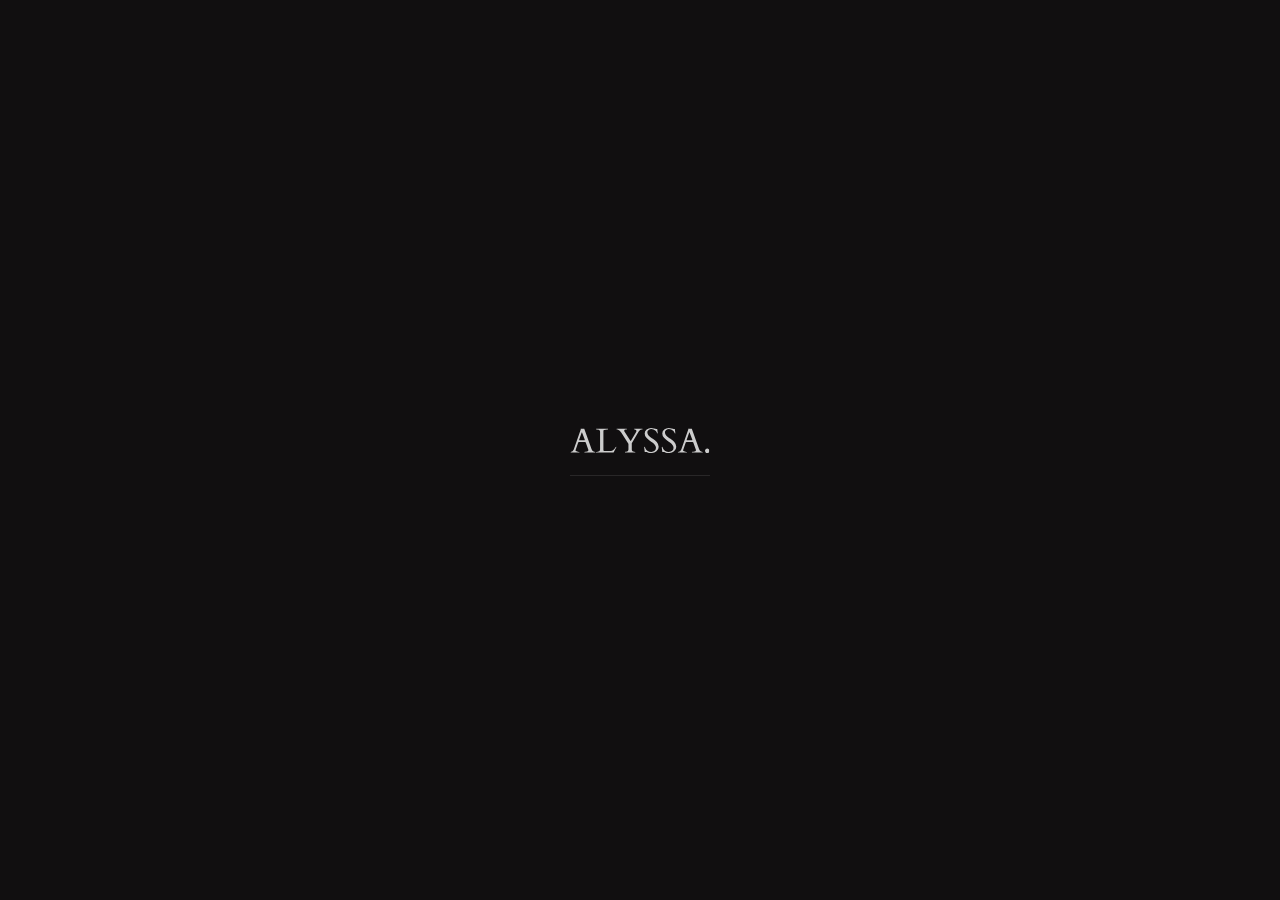
==== index.html @ c309cae8 "reconfigured structure" ====
<!DOCTYPE html>
<html lang="en">

<head>
    <meta charset="utf-8" />
    <title>Alyssa. – Model</title>

	<!-- Meta Data -->
	<meta http-equiv="X-UA-Compatible" content="IE=edge">
	<meta name="viewport" content="width=device-width, initial-scale=1, shrink-to-fit=no">
	<meta name="format-detection" content="telephone=no"/>
    <meta name="format-detection" content="address=no"/>
    <meta name="author" content="ArtStyles" />
    <meta name="description" content="A trendy, minimalistic and ultra modern HTML5 template for digital agency." />

    <!-- Twitter data -->
    <meta name="twitter:card" content="summary_large_image">
    <meta name="twitter:site" content="@ArtTemplates">
    <meta name="twitter:title" content="ARTEM.">
    <meta name="twitter:description" content="A trendy, minimalistic and ultra modern HTML5 template for digital agency.">
    <meta name="twitter:image" content="assets/images/social.jpg">

    <!-- Open Graph data -->
    <meta property="og:title" content="ArtTemplate" />
    <meta property="og:type" content="website" />
    <meta property="og:url" content="your url website" />
    <meta property="og:image" content="assets/images/social.jpg" />
    <meta property="og:description" content="A trendy, minimalistic and ultra modern HTML5 template for digital agency." />
    <meta property="og:site_name" content="ARTEM." />

	<!-- Favicons -->
	<link rel="apple-touch-icon" sizes="144x144" href="assets/images/favicons/apple-touch-icon-144x144.png">
	<link rel="apple-touch-icon" sizes="114x114" href="assets/images/favicons/apple-touch-icon-114x114.png">
	<link rel="apple-touch-icon" sizes="72x72" href="assets/images/favicons/apple-touch-icon-72x72.png">
	<link rel="apple-touch-icon" sizes="57x57" href="assets/images/favicons/apple-touch-icon-57x57.png">
	<link rel="shortcut icon" href="assets/images/favicons/favicon.png" type="image/png">

    <!-- Styles -->
	<link rel="stylesheet" type="text/css" href="assets/styles/style.css"/>
	<link rel="stylesheet" type="text/css" href="assets/styles/style-dark.css"/>
	
</head>
<body>
    <!-- Preloader -->
    <div class="preloader">
	    <div class="preloader__wrap">
	        <img class="preloader__logo" src="assets/images/logo_white.svg" alt="ARTEM">
		    <div class="preloader__progress"><span></span></div>
		</div>
	</div>

    <!-- Top -->
	<nav class="navbar">
        <div class="mr-auto logo-container">
            <a class="logo-link" href="index.html">
                <img class="logotype logotype__front" src="assets/images/logo_white.svg" alt="ARTEM.">
				<img class="logotype logotype__back" src="assets/images/logo.svg" alt="ARTEM.">
			</a>
        </div>
		<div class="ml-sm-auto">
			<button class="hamburger zoom-cursor" type="button">
                <span class="hamburger__inner"></span>
            </button>
	    </div>
	</nav>
	<!-- /Top -->

    <!-- Hero -->
    <header class="hero">
	    <div class="slider slider-horizontal">
		    <div class="slider__caption swiper-container">
                <div class="swiper-wrapper">
			        <!-- Caption 1 -->
			        <div class="swiper-slide">
					    <div class="slider__item">
						    <h6 class="title title--overhead"><span class="down-up"><span>Model / Student</span></span></h6>
			                <h1 class="title title--display-1 js-text-wave">Alyssa Dennis</h1>
				            <p class="description"><span class="down-up"><span>Welcome to my website! Feel free to reach out to me!</span></span></p>
                            <a class="btn-link btn-link--circle-right" href="contact.html"><span class="down-up"><span>Contact Me<i class="circle circle--right icon-right-open"></i></span></span></a>
						</div>
					</div>
			        <!-- /Caption 1 -->
					
			        <!-- Caption 2 -->
			        <div class="swiper-slide">
					    <div class="slider__item">
		                    <h6 class="title title--overhead"><span class="down-up"><span>Bio</span></span></h6>
			                <h1 class="title title--display-1 js-text-wave">About Me</h1>
				            <p class="description"><span class="down-up"><span>Hi, my name is Alyssa! I am a high school student and I model for fun! I am open to any paid work and am trying to expand my portfolio. I also respond to texts at 4 in the morning.</span></span></p>
                            <a class="btn-link btn-link--circle-right" href="projects.html"><span class="down-up"><span>See details<i class="circle circle--right icon-right-open"></i></span></span></a>
						</div>
					</div>
			        <!-- /Caption 2 -->
					
			        <!-- Caption 3 -->
			        <div class="swiper-slide">
					    <div class="slider__item">
		                    <h6 class="title title--overhead"><span class="down-up"><span>Measurements</span></span></h6>
			                <h1 class="title title--display-1 js-text-wave">Comp Card</h1>
				            <p class="description"><span class="down-up"><span>
				            	height: 5'4'' <br> 
				            	waist: no idea <br>
				            	bust: i don't want to guess <br>
				            	hips: what could i put here that doesn't offend anyone <br>
				            	shoe: my shoe size is 12 men if that helps <br>
				            	eyes: brown i think? <br>
				            	hair: brown
				            </span></span></p>
                            <a class="btn-link btn-link--circle-right" href="projects.html"><span class="down-up"><span>See details<i class="circle circle--right icon-right-open"></i></span></span></a>
						</div>
					</div>
			        <!-- /Caption 3 -->
		        </div>
			</div>

		    <div class="slider__image swiper-container reveal">
                <div class="swiper-wrapper">
			        <!-- Image 1 -->
			        <div class="swiper-slide">
						<div class="cover-slider lazyload overlay--45" data-bg="photos/IMG_0432.png"><a class="swiper-slide__link" href="#"></a></div>
					</div>
			        <!-- /Image 1 -->
					
			        <!-- Image 2 -->
			        <div class="swiper-slide">
						<div class="cover-slider lazyload overlay--45" data-bg="photos/IMG_0427.png"><a class="swiper-slide__link" href="#"></a></div>
					</div>
			        <!-- /Image 2 -->
					
			        <!-- Image 3 -->
			        <div class="swiper-slide">
						<div class="cover-slider lazyload overlay--45" data-bg="photos/IMG_0463.png"><a class="swiper-slide__link" href="#"></a></div>
					</div>
			        <!-- /Image 3 -->
		        </div>
			</div>

		    <!-- Control -->
			<div class="control-slider control-slider--vertical swiper-control">
			    <div></div>
				<div class="swiper-pagination"></div>
				<div>
				    <div class="swiper-button-next zoom-cursor">
					    <svg class="slider-nav slider-nav--progress" viewBox="0 0 46 46">
                            <g class="slider-nav__path-progress slider-nav__path-progress--gray">
                                <path d="M0.5,23a22.5,22.5 0 1,0 45,0a22.5,22.5 0 1,0 -45,0" />
                            </g>
                        </svg>
                        <svg class="slider-nav slider-nav--gray" viewBox="0 0 46 46">
                            <circle class="slider-nav__path--gray" cx="23" cy="23" r="22.5"/>
                            <path class="slider-nav__arrow" d="M26.45 22.45l-4.91-4.91a.7707464.7707464 0 0 0-1.09 1.09L24.82 23l-4.36 4.36a.7707464.7707464 0 0 0 1.09 1.09l4.91-4.91a.77.77 0 0 0-.01-1.09z"/>
                        </svg>
					</div>
				    <div class="swiper-button-prev zoom-cursor">
                        <svg class="slider-nav slider-nav--gray" viewBox="0 0 46 46">
                            <circle class="slider-nav__path--gray" cx="23" cy="23" r="22.5"/>
                            <path class="slider-nav__arrow" d="M18.5 23.55l4.91 4.91a.7707464.7707464 0 1 0 1.09-1.09L20.14 23l4.36-4.36a.7707464.7707464 0 0 0-1.09-1.09l-4.91 4.9a.77.77 0 0 0 0 1.1z"/>
                        </svg>
					</div>
				</div>
			</div>
			<!-- /Control -->
			
			<div class="social social--floating">
		        <a class="social__link" href="#">FB</a>
		        <a class="social__link" href="#">TW</a>
		        <a class="social__link" href="https://www.instagram.com/alyssajden/">IG</a>
		    </div>
		</div>
    </header>
    <!-- /Hero -->

	<!-- Menu -->
	<div class="menu">
        <div class="menu-inner">
		    <ul class="menu-list">
                <li><a class="menu-list__item" href="projects.html"><span>portfolio</span></a></li>
			    <!--<li><a class="menu-list__item" href="about.html"><span>studio</span></a></li>-->
			    <!--<li><a class="menu-list__item" href="news.html"><span>news</span></a></li>-->
			    <li><a class="menu-list__item" href="contact.html"><span>contact</span></a></li>
			</ul>
		</div>
		<div class="social social--white">
		  <!--<a class="social__link" href="#">FB</a>-->
		  <!--<a class="social__link" href="#">TW</a>-->
		  <a class="social__link" href="https://www.instagram.com/alyssajden/">IG</a>
		</div>
	</div>
	<div class="ef-background"></div>
    <!-- /Menu -->

    <div class="cursor"></div>

	<!-- JavaScripts -->
	<script src="assets/js/jquery-3.3.1.min.js"></script>
	<script src="assets/js/plugins.js"></script>
    <script src="assets/js/common.js"></script>

</body>
</html>
---- assets/styles/style.css ----
/* ------------------------------------------------
 Author: ArtStyles (Art)
 
 Template Name: ARTEM.
 version: 1.5.9
------------------------------------------------ */
/* ------------------------------------------------

 - General Styles
   - Input
   - Buttons
   - Icon
   - Table
   - Flex Table
 - Typography
 - Preloader
 - Header
   - V2
   - Navbar white
   - State open
   - Navbar back
   - Logotype
   - Hamburger
 - Hero
 - Slider
   - Carousel horizontal
   - Carousel vertical
   - Slider Fullscreen
   - Slider simply
   - Swiper
 - Sections
   - Notation
   - Social
   - Details
   - itemCard
   - itemBrand
 - Project
 - Project Single
   - Gallery
 - Menu
 - About
 - Contact
 - News
   - Filter
   - Three grid
   - Single
   - Gallery
   - Scroll Indicator
   - Share
 - Footer
   - Newsletter
 - 404
 - Custom PhotoSwiper
 - Effects
   - Reveal
   - Text wave
   - Text down
   - Cursor
   - Jarallax
   - Medium Zoom
    
------------------------------------------------ */
@import url(vendors/bootstrap.min.css);
@import url(vendors/swiper.min.css);
@import url(vendors/photoswipe.css);
@import url(vendors/animate.css);
@import url(vendors/videojs-skin.css);
@import url("https://fonts.googleapis.com/css?family=Roboto:300,400,500,700,900");
@import url(../icons/fonticons.css);
/* -----------------------------------------------------------------
    - General Styles
----------------------------------------------------------------- */
*,
::before,
::after {
  background-repeat: no-repeat;
  box-sizing: border-box;
}

html {
  -webkit-overflow-scrolling: touch;
  -webkit-box-sizing: border-box;
  box-sizing: border-box;
  -ms-overflow-x: hidden;
}

body, html {
  font-size: 1rem;
  -webkit-text-size-adjust: 100%;
}

body {
  background-color: #fff;
  color: #110f10;
  font-family: "Roboto", sans-serif;
  font-weight: 400;
  line-height: 2;
  -ms-overflow-style: scrollbar;
  -webkit-font-smoothing: antialiased;
}
@media only screen and (max-width: 580px) {
  body {
    line-height: 1.8;
  }
}

html.is-scroll-disabled body {
  height: 100vh;
  overflow: hidden;
}

@media all and (-ms-high-contrast: none), (-ms-high-contrast: active) {
  html.is-scroll-disabled {
    overflow: hidden;
  }
}
.no-scroll {
  overflow: hidden;
  -ms-overflow-style: none;
}

.no-scroll-h {
  overflow-x: hidden;
}

/* -----------------------------------------------------------------
    - Typography
----------------------------------------------------------------- */
h1, h2, h3, h4, h5, h6 {
  font-family: "Roboto", sans-serif;
  font-weight: 500;
  line-height: 1.2;
  margin-bottom: 3.4rem;
}
@media only screen and (max-width: 1200px) {
  h1, h2, h3, h4, h5, h6 {
    margin-bottom: 3rem;
  }
}

.title {
  transition: all 0.1s cubic-bezier(0.72, 0.16, 0.345, 0.875);
}
.title--h1 {
  font-size: 3.8rem;
  margin-bottom: 3.4rem;
  /*@media only screen and (max-width: $large-xl) {
    font-size: 3.14rem;
    margin-bottom: 2.14rem;
  }*/
}
@media only screen and (max-width: 992px) {
  .title--h1 {
    font-size: 3.2rem;
    margin-bottom: 2.14rem;
  }
}
@media only screen and (max-width: 580px) {
  .title--h1 {
    font-size: 2.1rem;
    margin-bottom: 1.1rem;
  }
}
.title--h2 {
  font-size: 3.14rem;
  margin-bottom: 3.4rem;
}
@media only screen and (max-width: 992px) {
  .title--h2 {
    font-size: 2.8rem;
    margin-bottom: 2.4rem;
  }
}
@media only screen and (max-width: 580px) {
  .title--h2 {
    font-size: 2rem;
    margin-bottom: 12rem;
  }
}
.title--h3 {
  font-size: 2.4rem;
  margin-bottom: 2.71rem;
}
@media only screen and (max-width: 580px) {
  .title--h3 {
    font-size: 1.8rem;
    margin-bottom: 1rem;
  }
}
.title--h4 {
  font-size: 2rem;
  margin-bottom: 2.28rem;
  line-height: 1.3;
}
@media only screen and (max-width: 992px) {
  .title--h4 {
    margin-bottom: 1.5rem;
  }
}
@media only screen and (max-width: 580px) {
  .title--h4 {
    font-size: 1.6rem;
    line-height: 1.2;
    margin-bottom: 1rem;
  }
}
.title--h5 {
  font-size: 1.6rem;
  margin-bottom: 2rem;
  line-height: 1.4;
  font-weight: 600;
}
@media only screen and (max-width: 580px) {
  .title--h5 {
    font-size: 1.3rem;
    margin-bottom: 1rem;
  }
}
.title--h6 {
  font-size: 1.3rem;
  margin-bottom: 1.25rem;
  font-weight: 600;
}
@media only screen and (max-width: 580px) {
  .title--h6 {
    font-size: 1rem;
    margin-bottom: 1rem;
  }
}
.title--display-1 {
  font-size: 5rem;
  font-weight: 500;
  margin-bottom: 2rem;
}
@media only screen and (max-width: 1200px) {
  .title--display-1 {
    font-size: 4rem;
  }
}
@media only screen and (max-width: 580px) {
  .title--display-1 {
    font-size: 2.3rem;
    margin-bottom: 1.2rem;
  }
}
.title--subtitle {
  font-family: "Roboto", sans-serif;
}
@media only screen and (max-width: 580px) {
  .title--subtitle {
    margin-top: 1rem;
    margin-bottom: .5rem;
  }
}
.title--center {
  text-align: center;
}
.title--overhead {
  color: #8d99a7;
  font-family: "Roboto", sans-serif;
  font-size: .87rem;
  font-weight: 400;
  letter-spacing: .1rem;
  margin-top: .62rem;
  margin-bottom: .62rem;
  text-transform: uppercase;
}
@media only screen and (max-width: 1500px) {
  .title--overhead {
    font-size: .87rem;
    margin-bottom: 1rem;
  }
}
@media only screen and (max-width: 580px) {
  .title--overhead {
    letter-spacing: .1rem;
  }
}
.title--tail, .title--tail-black {
  position: relative;
}
.title--tail::before, .title--tail-black::before {
  content: '';
  background-color: #8d99a7;
  height: 1px;
  margin-bottom: auto;
  margin-top: auto;
  position: absolute;
  top: 0;
  bottom: 0;
  left: -4rem;
  width: 2.5rem;
}
.title--tail-black::before {
  background-color: #110f10;
}
.title .num-article {
  margin-bottom: 0;
}

.weight--300 {
  font-weight: 300;
}
.weight--400 {
  font-weight: 400;
}
.weight--500 {
  font-weight: 500;
}
.weight--600 {
  font-weight: 600;
}
.weight--700 {
  font-weight: 700;
}

.block-quote {
  font-size: 1.715rem;
  font-weight: 400;
  margin: 3rem 0;
  position: relative;
  line-height: 1.6;
}
@media only screen and (max-width: 580px) {
  .block-quote {
    font-size: 1.28rem;
    margin: 1.4rem 0;
  }
}
.block-quote::before {
  background-image: url(../images/icon-quote.svg);
  background-repeat: no-repeat;
  background-position: center;
  background-size: cover;
  content: '';
  height: 41px;
  margin: 0 auto;
  position: absolute;
  top: 0;
  left: -5.6rem;
  width: 48px;
}
@media only screen and (max-width: 768px) {
  .block-quote::before {
    display: none;
  }
}
.block-quote cite {
  font-size: 1rem;
  font-style: normal;
  color: rgba(17, 15, 16, 0.5);
  display: block;
  margin-top: 1.5rem;
  padding-left: 3rem;
  position: relative;
}
.block-quote cite::before {
  content: '';
  background-color: rgba(17, 15, 16, 0.5);
  height: 1px;
  margin-bottom: auto;
  margin-top: auto;
  position: absolute;
  top: 0;
  bottom: 0;
  left: 0;
  width: 2rem;
}
@media only screen and (max-width: 580px) {
  .block-quote cite {
    margin-top: 0;
  }
}

a {
  color: #110f10;
  text-decoration: underline;
  -webkit-text-decoration-skip: objects;
  transition: all 0.6s cubic-bezier(0.72, 0.16, 0.345, 0.875);
}
a:hover, a:focus {
  color: inherit;
  outline: none;
  text-decoration: none;
}
a.decoration--none {
  text-decoration: none;
}

.noGutters-Top {
  margin-top: 0 !important;
}
.noGutters-Bottom {
  margin-bottom: 0 !important;
}
.noGutters-Left {
  margin-left: 0 !important;
}
.noGutters-Right {
  margin-right: 0 !important;
}

.description {
  margin-bottom: 2.32rem;
}
@media only screen and (max-width: 580px) {
  .description {
    margin-bottom: .05rem;
  }
}

.paragraph {
  color: rgba(17, 15, 16, 0.75);
  margin-bottom: 1.8rem;
}
@media only screen and (max-width: 580px) {
  .paragraph {
    margin-bottom: 1rem;
  }
}

.text-overlay {
  color: #fff;
  font-size: 14vw;
  font-weight: 700;
  position: absolute;
}
.text-overlay--left-bottom {
  bottom: 0;
  left: 0;
  line-height: .5;
}
.text-overlay--left-top {
  top: 0;
  left: 0;
  line-height: .2;
}
.text-overlay--right-bottom {
  bottom: 0;
  right: 0;
  line-height: .5;
}
.text-overlay--right-top {
  top: 0;
  right: 0;
  line-height: .2;
}

.text--red {
  color: #f7541b;
}

.list-unstyled {
  color: rgba(17, 15, 16, 0.75);
}

@media only screen and (max-width: 580px) {
  .list-block {
    margin-bottom: 0;
  }
}
.list-block li {
  margin-bottom: .3rem;
}

img {
  max-width: 100%;
  -webkit-user-select: none;
  -moz-user-select: none;
  -ms-user-select: none;
  user-select: none;
}

iframe {
  background-color: #110f10;
  border: 0;
  display: block;
  height: 100%;
  width: 100%;
}

.cover {
  object-fit: cover;
  object-position: center;
  font-family: 'object-fit: cover; object-position: bottom;';
  height: 100%;
  width: 100%;
}

.icon-arrow-right {
  background-image: url(../images/arrow-next.svg);
  background-repeat: no-repeat;
  background-position: center;
  display: inline-flex;
  height: 30px;
  width: 30px;
}

.icon-base {
  padding-left: .3rem;
  padding-right: .3rem;
  transition: all .3s ease-in-out;
}

.dark-mask {
  position: relative;
  z-index: 1;
}
.dark-mask::before {
  content: '';
  background-color: #110f10;
  position: absolute;
  top: 0;
  right: 0;
  height: 100%;
  opacity: .3;
  transition: opacity .3s;
  width: 100%;
  z-index: 1;
}
.dark-mask:hover::before {
  opacity: 0;
}

.table thead th {
  border: 0;
  color: #8d99a7;
  font-size: .85rem;
  font-weight: 400;
  letter-spacing: .2rem;
  padding: 1.3rem 0;
  text-transform: uppercase;
}
.table td {
  border-top: 1px solid #c5d2e0;
  padding: 1.3rem 0;
}
@media only screen and (max-width: 768px) {
  .table td {
    border-top: 0;
  }
}
.table span {
  color: #8d99a7;
}
@media only screen and (max-width: 768px) {
  .table .table, .table thead, .table tbody, .table th, .table td, .table tr {
    display: block;
  }
  .table thead tr {
    display: none;
  }
  .table tr {
    padding-bottom: 1.4rem;
  }
  .table td {
    position: relative;
    padding-left: 50%;
    padding-top: .2rem;
    padding-bottom: .2rem;
  }
  .table td:before {
    content: attr(data-th);
    color: #8d99a7;
    font-size: .85rem;
    position: absolute;
    left: 0;
    width: 45%;
    padding-right: 1rem;
    white-space: nowrap;
  }
}
@media only screen and (max-width: 580px) {
  .table td {
    padding-left: 40%;
  }
}

.flex-table {
  display: -webkit-flex;
  display: -ms-flexbox;
  display: -moz-box;
  display: flex;
  -webkit-flex-direction: column;
  -ms-flex-direction: column;
  flex-direction: column;
}
@media only screen and (max-width: 768px) {
  .flex-table {
    border-top: 1px solid rgba(197, 210, 224, 0.7);
  }
}
.flex-table__thead {
  display: -webkit-flex;
  display: -ms-flexbox;
  display: -moz-box;
  display: flex;
  border-bottom: 1px solid rgba(197, 210, 224, 0.7);
}
@media only screen and (max-width: 768px) {
  .flex-table__thead {
    display: none;
  }
}
.flex-table__tr {
  border-bottom: 1px solid rgba(197, 210, 224, 0.7);
  display: -webkit-flex;
  display: -ms-flexbox;
  display: -moz-box;
  display: flex;
}
@media only screen and (max-width: 768px) {
  .flex-table__tr {
    -webkit-flex-direction: column;
    -ms-flex-direction: column;
    flex-direction: column;
    padding-top: 1rem;
    padding-bottom: 1rem;
  }
}
@media only screen and (max-width: 580px) {
  .flex-table__tr {
    padding-bottom: .5rem;
  }
}
.flex-table__tr:last-child {
  border: 0;
}
.flex-table__th {
  color: #8d99a7;
  font-size: .85rem;
  font-weight: 400;
  letter-spacing: .2rem;
  padding-top: 1.3rem;
  padding-bottom: 1.3rem;
  text-transform: uppercase;
  width: 100%;
}
@media only screen and (max-width: 768px) {
  .flex-table__th {
    padding-top: .2rem;
    padding-bottom: .2rem;
  }
}
.flex-table__td {
  padding-top: 1.3rem;
  padding-bottom: 1.3rem;
  position: relative;
  width: 100%;
}
@media only screen and (max-width: 768px) {
  .flex-table__td {
    padding-top: .2rem;
    padding-bottom: .2rem;
    padding-left: 24%;
  }
  .flex-table__td:before {
    content: attr(data-th);
    color: #8d99a7;
    font-size: .85rem;
    position: absolute;
    left: 0;
    padding-right: 1rem;
    padding-top: .2rem;
    white-space: nowrap;
    text-transform: uppercase;
  }
}
@media only screen and (max-width: 580px) {
  .flex-table__td {
    padding-top: 1.5rem;
    padding-bottom: .5rem;
    padding-left: 0;
  }
  .flex-table__td:before {
    top: 0;
  }
}

.separation {
  border-top: 1px solid rgba(17, 15, 16, 0.1);
}

::-moz-selection {
  background: transparent;
  color: #f7541b;
}

::selection {
  background: transparent;
  color: #f7541b;
}

.inputText, .textarea {
  background-color: #fff;
  border: 0;
  border-bottom: 1px solid rgba(17, 15, 16, 0.2);
  border-radius: 0;
  box-shadow: none;
  color: #110f10;
  line-height: 1;
  padding: 1.1rem 0;
  position: relative;
  width: 100%;
  -webkit-appearance: none;
  -moz-appearance: none;
  appearance: none;
}
@media only screen and (max-width: 580px) {
  .inputText, .textarea {
    padding: .8rem 0;
  }
}

.inputText:focus, .textarea:focus {
  border-bottom: 1px solid #110f10;
  box-shadow: none;
  outline: none;
}

.inputText--fill {
  background-color: rgba(255, 255, 255, 0.08);
  color: #fff;
  border: 0;
  line-height: 1.9;
  outline: none;
  padding: 1rem 1.5rem;
  transition: width 0.3s cubic-bezier(0.72, 0.16, 0.345, 0.875);
}
.inputText--fill:focus {
  color: #fff;
}

.textarea {
  display: block;
  line-height: 1.4;
  max-height: 6rem;
  resize: none;
}

.form-group {
  margin-bottom: 2.8rem;
  position: relative;
}
@media only screen and (max-width: 580px) {
  .form-group {
    margin-bottom: 2rem;
  }
}

.help-block {
  font-size: .75rem;
  line-height: 1.4;
  padding-top: .8rem;
  position: absolute;
  bottom: -1.8rem;
}
@media only screen and (max-width: 580px) {
  .help-block {
    padding-top: .5rem;
    bottom: -1.5rem;
  }
}

.with-errors .list-unstyled {
  color: #f7541b;
  margin-bottom: 0;
}

.has-error input,
.has-error textarea,
.has-error input:focus,
.has-error textarea:focus {
  border-color: #f7541b;
}

#validator-contact {
  font-size: .89rem;
}
@media only screen and (max-width: 768px) {
  #validator-contact {
    padding-top: 1rem;
  }
}

input:-webkit-autofill,
input:-webkit-autofill:hover,
input:-webkit-autofill:focus,
input:-webkit-autofill:active {
  transition: background-color 5000s ease-in-out 0s;
  -webkit-text-fill-color: #fff !important;
}

.label {
  color: #8d99a7;
  display: block;
  font-weight: 400;
  line-height: 1.35;
  transform: translateY(50%);
  transition: all .25s ease-in-out;
  z-index: 1;
  pointer-events: none;
  position: absolute;
}
.is-completed .label {
  transform: translateY(-80%);
  font-size: .86rem;
}
@media only screen and (max-width: 1200px) {
  .is-completed .label {
    transform: translateY(-70%);
  }
}
@media only screen and (max-width: 580px) {
  .is-completed .label {
    transform: translateY(-50%);
  }
}

.btn {
  background-color: #110f10;
  border: 0;
  border-radius: 2rem;
  color: #fff;
  cursor: pointer;
  font-size: .87rem;
  letter-spacing: .1rem;
  line-height: inherit;
  white-space: nowrap;
  overflow: hidden;
  padding: .8rem 2.5rem;
  position: relative;
  text-transform: uppercase;
  z-index: 1;
}
.btn::before {
  content: '';
  background-color: rgba(255, 255, 255, 0.2);
  height: 100%;
  position: absolute;
  top: 0;
  left: 0;
  width: 0;
  z-index: -1;
}
.btn:hover::before {
  animation: btn-hover 0.8s cubic-bezier(0.72, 0.16, 0.345, 0.875) both;
  width: 100%;
}
.btn:hover {
  color: #fff;
}
.btn:focus {
  box-shadow: none;
}
.btn.disabled {
  opacity: 1;
}
.btn--white {
  background-color: #fff;
  color: #110f10;
}
.btn--white::before {
  background-color: rgba(17, 15, 16, 0.2);
}
.btn__icon {
  line-height: 0;
  padding: 0.99rem 1rem;
}

.touch .btn::before {
  display: none;
}

@keyframes btn-hover {
  0% {
    transform: translateX(-100%);
  }
  50% {
    transform: translateX(0);
  }
  100% {
    transform: translateX(100%);
  }
}
.btn-link {
  color: #110f10;
  display: inline-flex;
  align-items: center;
  font-weight: 500;
  position: relative;
  text-decoration: none;
}
.btn-link:hover {
  color: inherit;
  text-decoration: none;
}
.btn-link:hover .circle {
  box-shadow: 0 0 0 2px #110f10;
}
.btn-link:hover .circle--white {
  box-shadow: 0 0 0 2px #fff;
}
.btn-link:hover .icon-base {
  padding-left: .6rem;
  padding-right: .6rem;
}
.btn-link:focus {
  text-decoration: none;
}

.circle {
  display: inline-flex;
  -webkit-align-items: center;
  -ms-flex-align: center;
  align-items: center;
  justify-content: center;
  flex-wrap: nowrap;
  color: #fff;
  background-color: #110f10;
  border-radius: 50%;
  box-shadow: 0 0 0 0px #110f10;
  height: 2.85rem;
  overflow: hidden;
  position: relative;
  width: 2.85rem;
  text-align: center;
  transition: box-shadow .3s ease-in-out;
}
@media only screen and (max-width: 992px) {
  .circle {
    height: 2rem;
    width: 2rem;
  }
}
@media only screen and (max-width: 992px) {
  .circle::before {
    font-size: .87rem;
  }
}
.circle--white {
  color: #110f10;
  background-color: #fff;
  box-shadow: 0 0 0 0px #fff;
}
.circle--left {
  margin-right: 1.07rem;
}
.circle--right {
  margin-left: 1.07rem;
}
.circle.icon-left-open::before {
  margin-left: 0;
}

button:focus {
  outline: none;
}

/* -----------------------------------------------------------------
    - Preloader
----------------------------------------------------------------- */
.preloader {
  display: -webkit-flex;
  display: -ms-flexbox;
  display: -moz-box;
  display: flex;
  -webkit-align-items: center;
  -ms-flex-align: center;
  align-items: center;
  justify-content: center;
  background-color: #110f10;
  position: fixed;
  top: 0;
  left: 0;
  width: 100%;
  height: 100%;
  overflow: hidden;
  text-align: center;
  z-index: 1100;
  opacity: 1;
}
.preloader__wrap {
  width: 100%;
  max-width: 140px;
}
@media only screen and (max-width: 580px) {
  .preloader__wrap {
    max-width: 110px;
  }
}
.preloader__logo {
  opacity: 0;
  filter: blur(30px);
  width: 100%;
  max-width: 140px;
  animation: blur-logo 1.5s ease-in-out;
}
@media only screen and (max-width: 580px) {
  .preloader__logo {
    max-width: 110px;
  }
}
.preloader__progress {
  background: rgba(255, 255, 255, 0.1);
  height: 1px;
  position: relative;
  margin-top: 1.2rem;
  overflow: hidden;
  width: 100%;
}
.preloader__progress span {
  background: white;
  position: absolute;
  top: 0;
  left: 0;
  height: 100%;
  width: 0;
}
@media only screen and (max-width: 580px) {
  .preloader__progress {
    margin-top: .8rem;
  }
}
.preloader.fadeOut2 {
  pointer-events: none;
  opacity: 0;
}
@media all and (-ms-high-contrast: none), (-ms-high-contrast: active) {
  .preloader.fadeOut2 {
    visibility: hidden;
  }
}

@keyframes blur-logo {
  0% {
    filter: blur(30px);
    opacity: 0;
    transform: scale(1.5);
  }
  100% {
    filter: blur(0);
    opacity: 1;
    transform: scale(1);
  }
}
/* -----------------------------------------------------------------
    - Header
----------------------------------------------------------------- */
.navbar {
  height: 114px;
  line-height: 1;
  padding-top: .4rem;
  padding-left: 4.25rem;
  padding-right: 4.25rem;
  position: fixed;
  top: 0;
  transition: all 0.3s cubic-bezier(0.72, 0.16, 0.345, 0.875);
  width: 100%;
  z-index: 1001;
}
@media only screen and (max-width: 1500px) {
  .navbar {
    padding-left: 3.12rem;
    padding-right: 3.12rem;
  }
}
@media only screen and (max-width: 992px) {
  .navbar {
    height: 80px;
  }
}
@media only screen and (max-width: 580px) {
  .navbar {
    background-color: #fff;
    box-shadow: 0 4px 20px rgba(17, 15, 16, 0.05);
    height: 48px;
    padding: 0 1.071rem;
  }
}
@media only screen and (min-width: 2400px) {
  .navbar {
    padding-left: 6.25rem;
    padding-right: 6.25rem;
  }
}
@media only screen and (max-height: 500px) {
  .navbar {
    height: 60px;
  }
}
.navbar .logo-container {
  display: -webkit-flex;
  display: -ms-flexbox;
  display: -moz-box;
  display: flex;
  align-items: center;
  position: relative;
}
.navbar .logo-link {
  display: -webkit-flex;
  display: -ms-flexbox;
  display: -moz-box;
  display: flex;
  align-items: center;
}
@media only screen and (max-width: 580px) {
  .navbar-v2 {
    background-color: transparent;
  }
  .navbar-v2 .hamburger__inner::before,
  .navbar-v2 .hamburger__inner::after {
    background-color: #fff;
  }
  .navbar-v2 .logotype {
    transform: translate3d(0, 0, 0) !important;
  }
}
@media only screen and (min-width: 580px) {
  .navbar--white {
    color: #fff;
  }
  .navbar--white .circle {
    color: #110f10;
    background-color: #fff;
    box-shadow: 0 0 0 0px #fff;
  }
  .navbar--white .circle:hover {
    box-shadow: 0 0 0 2px #fff;
  }
  .navbar--white .btn-link:hover .circle {
    box-shadow: 0 0 0 2px #fff;
  }
  .navbar--white .hamburger__inner::before,
  .navbar--white .hamburger__inner::after {
    background-color: #fff;
  }
  .navbar-v2 .logotype {
    transform: translate3d(0, 0, 0) !important;
  }
}
.navbar.navbar-back .logotype {
  transform: translate3d(0, -8rem, 0) !important;
}
@media only screen and (max-height: 320px) {
  .open .navbar {
    background-color: transparent;
  }
}
@media only screen and (max-width: 580px) {
  .open .navbar {
    background-color: transparent;
    justify-content: center;
  }
}
.open .navbar .logotype__front,
.open .navbar .btn-link {
  transform: translate3d(0, -8rem, 0);
}
.open .navbar .logotype__back {
  transform: translate3d(0, 0, 0);
}
.open .navbar--white {
  background-color: transparent;
}
.open .navbar.navbar-back .logotype {
  transform: translate3d(0, 0, 0) !important;
}
@media only screen and (max-width: 580px) {
  .open .navbar .logo-container {
    display: none;
  }
}
.navbar .btn-link {
  position: absolute;
  top: calc(50% - 1.42rem);
}
@media only screen and (max-width: 992px) {
  .navbar .btn-link {
    top: calc(50% - 1rem);
  }
}
.navbar .btn-link {
  transform: translate3d(0, 0, 0);
  transition: transform 0.4s cubic-bezier(0.72, 0.16, 0.345, 0.875);
}
.navbar .logotype__back {
  position: absolute;
  top: 0;
  left: 0;
  transform: translate3d(0, -8rem, 0);
}
.navbar-change .logotype__back {
  transform: translate3d(0, -8rem, 0);
}
.navbar-change .logotype__front {
  transform: translate3d(0, 0, 0);
}
.navbar-change.navbar--white .logotype__back {
  transform: translate3d(0, 0, 0);
}
@media only screen and (max-width: 580px) {
  .navbar-change.navbar--white .logotype__back {
    transform: translate3d(0, -8rem, 0);
  }
}
.navbar-change.navbar--white .logotype__front {
  transform: translate3d(0, -8rem, 0);
}
@media only screen and (max-width: 580px) {
  .navbar-change.navbar--white .logotype__front {
    transform: translate3d(0, 0, 0);
  }
}
.navbar.sticky {
  background-color: #fff;
  height: 88px;
}
@media only screen and (max-width: 992px) {
  .navbar.sticky {
    height: 64px;
  }
}
@media only screen and (max-width: 580px) {
  .navbar.sticky {
    height: 48px;
  }
}

.open .navbar.sticky {
  background-color: transparent;
}

.logotype {
  display: inline-block;
  height: 18px;
  max-height: 48px;
  transition: transform 0.4s cubic-bezier(0.72, 0.16, 0.345, 0.875);
}
@media all and (-ms-high-contrast: none), (-ms-high-contrast: active) {
  .logotype {
    height: auto;
    max-height: 18px;
  }
}
@media only screen and (max-width: 580px) {
  .logotype {
    max-height: 15px;
  }
}

.hamburger {
  cursor: pointer;
  transform: translate3d(0, 0, 0);
  transition: opacity .3s ease;
  background-color: transparent;
  border: 0;
  padding: 0;
  vertical-align: middle;
}
.hamburger__inner {
  display: block;
  height: 24px;
  width: 25px;
  position: relative;
}
.hamburger__inner:before, .hamburger__inner:after {
  background-color: #110f10;
  content: '';
  display: block;
  margin-left: -12px;
  height: 2px;
  width: 25px;
  position: absolute;
  top: 6px;
  left: 50%;
  transform-origin: center center;
  transition: top 0.1s cubic-bezier(0.215, 0.61, 0.355, 1) 0.25s, transform 0.25s cubic-bezier(0.215, 0.61, 0.355, 1) 0s;
}
.hamburger__inner:after {
  top: 16px;
}
.is-active .hamburger__inner {
  color: #110f10;
}
.is-active .hamburger__inner:before, .is-active .hamburger__inner:after {
  top: 50%;
  transition: top 0.1s cubic-bezier(0.215, 0.61, 0.355, 1) 0s, transform 0.25s cubic-bezier(0.215, 0.61, 0.355, 1) 0.1s;
}
.is-active .hamburger__inner:before {
  transform: rotate(45deg);
}
.is-active .hamburger__inner:after {
  transform: rotate(-45deg);
}
.hamburger--black .hamburger__inner:before, .hamburger--black .hamburger__inner:after {
  background-color: #110f10 !important;
}
.open .hamburger__inner:before, .open .hamburger__inner:after {
  background-color: #fff;
}
.is-active .open .hamburger__inner {
  color: #fff;
}

.sideNav {
  background-color: #fff;
  list-style: none;
  height: 100%;
  margin: 0;
  list-style: none;
  overflow-y: auto;
  overflow-x: hidden;
  padding: 6rem 0 0;
  position: fixed;
  top: 0;
  right: 0;
  transform: translateX(360px);
  width: 360px;
  z-index: 1000;
}
@media only screen and (max-width: 580px) {
  .sideNav {
    padding: 4rem 0 0;
    width: 100%;
    text-align: center;
    transform: translateX(100%);
  }
}
.sideNav__item {
  color: #110f10;
  font-size: 1.4rem;
  position: relative;
  margin: 0 3rem;
  padding: .2rem 0;
  user-select: none;
}
.sideNav__item a {
  color: #110f10;
  text-decoration: none;
}
.sideNav__item a:hover {
  color: #f7541b;
}
.sideNav__item .icon {
  font-size: 1rem;
  display: inline-block;
  padding: 0 .3rem;
  position: absolute;
  bottom: -0.25rem;
  transition: transform 0.3s cubic-bezier(0.455, 0.03, 0.515, 0.955);
  transform: rotate(0deg);
}
.sideNav__item-open .icon {
  transform: rotate(-180deg);
}
.sideNav__sub {
  display: none;
  max-height: 100%;
  height: 100%;
  list-style: none;
  padding: 0;
  position: relative;
  margin: 0;
}
.sideNav__sub.open {
  display: block;
}
.sideNav__sub .sideNav__item {
  margin: 0;
  font-size: 1rem;
}
.sideNav-collapsed {
  cursor: pointer;
  position: relative;
}

.overlay-sideNav {
  background-color: rgba(17, 15, 16, 0.3);
  height: 100%;
  width: 100%;
  opacity: 0;
  position: fixed;
  top: 0;
  left: 0;
  z-index: -1;
}

/* -----------------------------------------------------------------
    - Menu
----------------------------------------------------------------- */
.menu {
  background: #110f10;
  display: -webkit-flex;
  display: -ms-flexbox;
  display: -moz-box;
  display: flex;
  -webkit-flex-direction: column;
  -ms-flex-direction: column;
  flex-direction: column;
  -webkit-align-items: center;
  -ms-flex-align: center;
  align-items: center;
  justify-content: center;
  height: 100vh;
  position: fixed;
  top: 0;
  left: 0;
  transform: translate3d(0, 100%, 0);
  opacity: 0;
  transition: all 0s 0.5s cubic-bezier(0.645, 0.05, 0.355, 1);
  width: 100%;
  z-index: 1000;
}
.menu.menu-show {
  opacity: 1;
  overflow-x: hidden;
  overflow-y: auto;
  transform: translate3d(0, 0%, 0);
}
.menu.menu-show .menu-inner {
  transform: translateY(0);
}
.menu.menu-show .menu-list__item span {
  opacity: 1;
  transform: translate3d(0, 0%, 0);
}
.menu.menu-show .social {
  opacity: 1;
}
.menu.menu-show .navbar {
  background-color: transparent;
}
.menu .social {
  align-self: flex-start;
  margin-bottom: 2.5rem;
  margin-left: 4.25rem;
  opacity: 0;
  transition: all 0.6s 1s cubic-bezier(0.72, 0.16, 0.345, 0.875);
}
@media only screen and (max-width: 1500px) {
  .menu .social {
    margin-left: 3.12rem;
  }
}
@media only screen and (max-width: 768px) {
  .menu .social {
    align-self: center;
    margin-left: 0;
  }
}
@media only screen and (max-width: 580px) {
  .menu .social {
    margin-bottom: 2rem;
  }
}

.menu-inner {
  display: -webkit-flex;
  display: -ms-flexbox;
  display: -moz-box;
  display: flex;
  -webkit-flex-direction: column;
  -ms-flex-direction: column;
  flex-direction: column;
  justify-content: center;
  height: 100%;
  padding: 2rem 4.25rem 0;
  width: 100%;
}
@media only screen and (max-width: 1500px) {
  .menu-inner {
    padding: 2rem 3.12rem 0;
  }
}

.menu-list {
  display: -webkit-flex;
  display: -ms-flexbox;
  display: -moz-box;
  display: flex;
  -webkit-flex-direction: column;
  -ms-flex-direction: column;
  flex-direction: column;
  justify-content: center;
  font-family: "Roboto", sans-serif;
  flex: 1;
  list-style: none;
  margin-bottom: 0;
  padding: 0;
}
@media only screen and (max-width: 768px) {
  .menu-list {
    overflow: auto;
    text-align: center;
  }
}
@media only screen and (max-height: 320px) {
  .menu-list {
    justify-content: normal;
    padding: 2.14rem 0 0;
  }
}
.menu-list.has-hovered-link .menu-list__item {
  opacity: .1;
}
.menu-list.has-hovered-link .menu-list__item:hover {
  opacity: 1;
}
.menu-list__item {
  color: #fff;
  font-size: 6.25rem;
  font-weight: 700;
  display: inline-block;
  line-height: 1;
  overflow: hidden;
  position: relative;
  text-decoration: none;
}
@media only screen and (max-width: 1500px) {
  .menu-list__item {
    font-size: 5rem;
  }
}
@media only screen and (max-width: 768px) {
  .menu-list__item {
    margin-top: .62rem;
    font-size: 3.75rem;
  }
}
@media only screen and (max-width: 580px) {
  .menu-list__item {
    font-size: 2.25rem;
  }
}
@media only screen and (max-height: 350px) {
  .menu-list__item {
    margin-bottom: 1.07rem;
  }
}
.menu-list__item:hover {
  color: #fff;
}
@media only screen and (max-width: 580px) {
  .menu-list__item:hover {
    opacity: .5;
  }
}
.menu-list__item span {
  display: inline-block;
  opacity: 0;
  transform: translate3d(0, 100%, 0);
  transition: all 0.6s 0.64s cubic-bezier(0.72, 0.16, 0.345, 0.875);
}
li:nth-child(2) .menu-list__item span {
  transition-delay: .74s;
}
li:nth-child(3) .menu-list__item span {
  transition-delay: .84s;
}
li:nth-child(4) .menu-list__item span {
  transition-delay: .94s;
}

.ef-background {
  background-color: #000;
  display: none;
  height: 100%;
  position: fixed;
  top: 0;
  left: 0;
  width: 100%;
  z-index: 1100;
}
.ef-background.animated {
  display: block;
  animation: reveal-vertical 1s cubic-bezier(0.645, 0.05, 0.355, 1) both;
}

@keyframes reveal-link {
  0% {
    transform: translateX(-100%);
  }
  10% {
    transform: translateX(0);
  }
  100% {
    transform: translateX(0);
  }
}
/* -----------------------------------------------------------------
    - Hero
----------------------------------------------------------------- */
.hero {
  height: 100vh;
  position: relative;
}
@media only screen and (max-width: 992px) {
  .hero .social {
    display: none;
  }
}

.hero-column {
  display: -webkit-flex;
  display: -ms-flexbox;
  display: -moz-box;
  display: flex;
  -webkit-flex-direction: column;
  -ms-flex-direction: column;
  flex-direction: column;
  justify-content: flex-end;
}

/* -----------------------------------------------------------------
    - Slider
----------------------------------------------------------------- */
.slider {
  display: -webkit-flex;
  display: -ms-flexbox;
  display: -moz-box;
  display: flex;
}
.slider__item {
  width: 100%;
}
.slider__caption .swiper-slide {
  display: -webkit-flex;
  display: -ms-flexbox;
  display: -moz-box;
  display: flex;
  -webkit-align-items: center;
  -ms-flex-align: center;
  align-items: center;
}
@media only screen and (max-width: 2400px) {
  .slider__caption .title--overhead {
    margin-bottom: .62rem;
  }
}
.slider__caption .title--display-1 {
  font-size: 4vw;
}
.slider__caption .description {
  font-size: 1rem;
  width: 60%;
  margin-bottom: 1.87rem;
}
@media only screen and (max-width: 2400px) {
  .slider__caption .description {
    margin-bottom: 1.25rem;
  }
}
@media only screen and (max-width: 1200px) {
  .slider__caption .description {
    font-size: .93rem;
    width: 80%;
  }
}
@media only screen and (max-width: 992px) {
  .slider__caption .description {
    width: 100%;
  }
}
@media only screen and (max-width: 580px) {
  .slider__caption .description {
    margin-bottom: 0;
  }
}
@media only screen and (max-width: 1500px) {
  .slider__caption .btn-link {
    font-size: .87rem;
    margin-top: 0;
  }
}
.slider__caption .btn-link .down-up span {
  display: -webkit-flex;
  display: -ms-flexbox;
  display: -moz-box;
  display: flex;
  -webkit-align-items: center;
  -ms-flex-align: center;
  align-items: center;
  padding: 1rem 1rem 1rem 0;
}
@media only screen and (max-width: 580px) {
  .slider__caption .btn-link .down-up span {
    padding: 1rem 0 0;
  }
}
.slider__image {
  overflow: hidden;
  position: relative;
}
@media only screen and (max-width: 992px) {
  .slider__image {
    width: 100%;
    order: 1;
  }
}
.slider .control-slider {
  display: -webkit-flex;
  display: -ms-flexbox;
  display: -moz-box;
  display: flex;
  position: absolute;
  z-index: 1;
}
.slider .control-slider--vertical {
  -webkit-flex-direction: column;
  -ms-flex-direction: column;
  flex-direction: column;
  -webkit-align-items: center;
  -ms-flex-align: center;
  align-items: center;
  justify-content: space-between;
  height: 100vh;
  padding: 8.5rem 0 3.1rem;
  bottom: 0;
  right: 0;
  width: 10rem;
  z-index: 2;
}
@media only screen and (max-width: 1500px) {
  .slider .control-slider--vertical {
    width: 7.7rem;
  }
}
@media only screen and (max-width: 992px) {
  .slider .control-slider--vertical {
    height: 3.12rem;
    padding: 0;
    width: 100%;
  }
}
@media only screen and (min-width: 2400px) {
  .slider .control-slider--vertical {
    width: 14rem;
  }
}
@media only screen and (max-height: 768px) {
  .slider .control-slider--vertical {
    padding: 5rem 0 2rem;
  }
}
@media only screen and (max-width: 580px) {
  .slider .control-slider--vertical {
    padding: 0 2rem;
    display: none;
  }
}
.slider .control-slider--vertical .swiper-button-prev,
.slider .control-slider--vertical .swiper-button-next {
  display: block;
}
.slider .control-slider--vertical .swiper-button-next {
  margin-bottom: 1.42rem;
}
@media only screen and (max-width: 992px) {
  .slider .control-slider--vertical .swiper-button-next {
    margin-bottom: auto;
  }
}
.slider .control-slider--bottom {
  bottom: 0;
  right: 0;
}
.slider__case-details {
  height: 6.5rem;
  padding-left: 4.25rem;
  padding-right: 4.25rem;
  position: relative;
  width: 100%;
  z-index: 1;
}
@media only screen and (min-height: 992px) {
  .slider__case-details {
    height: 9.12rem;
  }
}
@media only screen and (max-width: 1500px) {
  .slider__case-details {
    padding-left: 3.12rem;
    padding-right: 3.12rem;
  }
}
@media only screen and (max-width: 992px) {
  .slider__case-details {
    height: 80px;
    padding-left: 7.5rem;
    padding-right: 7.5rem;
    text-align: center;
  }
}
@media only screen and (max-width: 580px) {
  .slider__case-details {
    height: 48px;
    padding-left: 4rem;
    padding-right: 4rem;
  }
}
.slider__case-details .item-details {
  display: -webkit-flex;
  display: -ms-flexbox;
  display: -moz-box;
  display: flex;
  -webkit-align-items: center;
  -ms-flex-align: center;
  align-items: center;
  justify-content: space-between;
  background-color: #fff;
  overflow: auto;
}
@media only screen and (max-width: 580px) {
  .slider__case-details .item-details {
    -webkit-align-items: normal;
    -ms-flex-align: normal;
    align-items: normal;
  }
}
@media only screen and (max-width: 992px) {
  .slider__case-details .item-details__client {
    overflow: hidden;
    text-overflow: ellipsis;
    white-space: nowrap;
    width: 100%;
  }
}
@media only screen and (max-width: 992px) {
  .slider__case-details .item-details__category,
  .slider__case-details .item-details .btn-link {
    display: none;
  }
}
.slider__case-details .control-slider {
  width: 11.25rem;
}
@media only screen and (max-width: 992px) {
  .slider__case-details .control-slider {
    width: 0;
  }
}
.slider__case-details .swiper-button-next {
  margin-right: 1.42rem;
}
@media only screen and (max-width: 992px) {
  .slider__case-details .swiper-button-next {
    margin-right: 0;
  }
}

.swiper-container.slider-container-details {
  width: calc(100% - 11.25rem);
}
@media only screen and (max-width: 992px) {
  .swiper-container.slider-container-details {
    width: 100%;
  }
}
@media only screen and (max-width: 992px) {
  .swiper-container.slider-container-details .swiper-wrapper {
    align-items: center;
  }
}
.swiper-container.slider-container-details .btn-link {
  margin: 2px;
}

/* Carousel horizontal */
.slider-horizontal {
  padding-left: 4.25rem;
  padding-right: 10rem;
}
@media only screen and (max-width: 1500px) {
  .slider-horizontal {
    padding-left: 3.12rem;
    padding-right: 7.7rem;
  }
}
@media only screen and (max-width: 992px) {
  .slider-horizontal {
    padding-left: 3.12rem;
    padding-right: 3.12rem;
  }
}
@media only screen and (max-width: 580px) {
  .slider-horizontal {
    padding-left: 15px;
    padding-right: 15px;
  }
}
@media only screen and (min-width: 2400px) {
  .slider-horizontal {
    padding-left: 6.25rem;
    padding-right: 14rem;
  }
}
.slider-horizontal .slider__caption {
  flex: 0 1 50%;
  height: 100vh;
  padding-right: 3rem;
  width: 50%;
}
@media only screen and (max-width: 992px) {
  .slider-horizontal .slider__caption {
    color: #fff;
    margin: auto;
    margin-top: 5rem;
    height: calc(100vh - 8.12rem);
    position: absolute;
    right: 0;
    left: 0;
    width: 70%;
    text-align: center;
    z-index: 3;
  }
}
@media only screen and (max-width: 580px) {
  .slider-horizontal .slider__caption {
    height: calc(100vh - 63px);
    margin-top: 48px;
    padding: 0 2rem;
    width: 100%;
  }
}
@media only screen and (max-width: 992px) {
  .slider-horizontal .slider__caption .title--overhead {
    color: #fff;
    padding: .2rem 0;
    margin: 0;
  }
}
@media only screen and (max-width: 580px) {
  .slider-horizontal .slider__caption .title--overhead {
    padding: 0;
  }
}
.slider-horizontal .slider__caption .title--display-1 .down-up span {
  transition-duration: .4s;
}
@media only screen and (max-width: 992px) {
  .slider-horizontal .slider__caption .title--display-1 {
    font-size: 6.8vw;
    margin-bottom: 0;
    padding: .6rem 0;
    overflow: hidden;
    white-space: nowrap;
  }
}
@media only screen and (max-width: 768px) {
  .slider-horizontal .slider__caption .title--display-1 {
    font-size: 6.4vw;
  }
}
@media only screen and (max-width: 580px) {
  .slider-horizontal .slider__caption .title--display-1 {
    font-size: 1.8rem;
    padding-bottom: .9rem;
  }
}
.slider-horizontal .slider__caption .description .down-up span {
  transition-duration: .4s;
}
@media only screen and (max-width: 580px) {
  .slider-horizontal .slider__caption .description {
    line-height: 1.4;
    margin-bottom: .5rem;
  }
}
.slider-horizontal .slider__caption .btn-link .down-up span {
  transition-duration: .4s;
}
@media only screen and (max-width: 992px) {
  .slider-horizontal .slider__caption .btn-link {
    color: #fff;
  }
  .slider-horizontal .slider__caption .btn-link .circle {
    background-color: #fff;
    color: #110f10;
  }
}
.slider-horizontal .slider__caption .swiper-slide-active .title--display-1 .down-up span {
  transition-delay: 0s;
}
.slider-horizontal .slider__caption .swiper-slide-active .description .down-up span {
  transition-delay: .4s;
}
.slider-horizontal .slider__caption .swiper-slide-active .btn-link .down-up span {
  transition-delay: .6s;
}
.slider-horizontal .slider__image {
  flex: 0 0 50%;
  height: 100vh;
  width: 50%;
  overflow: hidden;
  position: relative;
}
@media only screen and (max-width: 992px) {
  .slider-horizontal .slider__image {
    flex: 0 0 100%;
    margin-top: 5rem;
    height: calc(100vh - 8.12rem);
    width: 100%;
    order: 1;
  }
}
@media only screen and (max-width: 580px) {
  .slider-horizontal .slider__image {
    height: calc(100vh - 63px);
    margin-top: 48px;
  }
}
.slider-horizontal .slider__image .overlay--45::before {
  display: none;
}
@media only screen and (max-width: 992px) {
  .slider-horizontal .slider__image .overlay--45::before {
    display: block;
  }
}
@media only screen and (min-width: 2400px) {
  .slider-horizontal .social {
    left: 6.25rem;
  }
}

/* Carousel vertical */
.slider-vertical {
  height: calc(92vh - 218px);
  margin-top: 114px;
  position: relative;
}
@media only screen and (max-width: 992px) {
  .slider-vertical {
    height: calc(100vh - 160px);
    margin-top: 80px;
  }
}
@media only screen and (max-width: 580px) {
  .slider-vertical {
    height: calc(100vh - 96px);
    margin-top: 48px;
  }
}
.slider-vertical .slider__caption {
  flex: 0 1 50%;
  height: 100%;
  padding-left: 7rem;
  padding-right: 10rem;
  width: 50%;
}
@media only screen and (max-width: 1500px) {
  .slider-vertical .slider__caption {
    padding-left: 5.62rem;
    padding-right: 0;
  }
}
@media only screen and (max-width: 992px) {
  .slider-vertical .slider__caption {
    color: #fff;
    margin: auto;
    padding-left: 3.12rem;
    padding-right: 3.12rem;
    padding-bottom: 5rem;
    position: absolute;
    right: 0;
    left: 0;
    width: 100%;
    text-align: center;
    z-index: 3;
  }
}
@media only screen and (max-width: 580px) {
  .slider-vertical .slider__caption {
    padding-left: 1.42rem;
    padding-right: 1.42rem;
    padding-bottom: 0;
  }
}
.slider-vertical .slider__caption .title--display-1 {
  margin-bottom: 1rem;
}
@media only screen and (max-width: 992px) {
  .slider-vertical .slider__caption .title--display-1 {
    font-size: 6.8vw;
    margin-bottom: 0;
  }
}
@media only screen and (max-width: 768px) {
  .slider-vertical .slider__caption .title--display-1 {
    font-size: 6vw;
    margin-bottom: .6rem;
  }
}
@media only screen and (max-width: 580px) {
  .slider-vertical .slider__caption .title--display-1 {
    font-size: 1.8rem;
  }
}
.slider-vertical .slider__image {
  flex: 0 0 50%;
  height: 100%;
}
@media only screen and (max-width: 992px) {
  .slider-vertical .slider__image {
    flex: 0 0 100%;
  }
  .slider-vertical .slider__image.overlay--45::before {
    z-index: 2;
  }
}

/* Slider Fullscreen */
.slider-fullscreen {
  height: 100vh;
  position: relative;
  z-index: 0;
}
.slider-fullscreen .title--display-1 {
  font-size: 5rem;
  margin-bottom: 0;
}
@media only screen and (max-width: 992px) {
  .slider-fullscreen .title--display-1 {
    font-size: 4rem;
  }
}
@media only screen and (max-width: 580px) {
  .slider-fullscreen .title--display-1 {
    font-size: 2.5rem;
  }
}
.slider-fullscreen .category, .slider-fullscreen .year {
  font-weight: 500;
  margin-left: .5rem;
}
@media only screen and (max-width: 992px) {
  .slider-fullscreen .category, .slider-fullscreen .year {
    font-weight: 400;
    margin-left: 0;
  }
}
.slider-fullscreen .year {
  opacity: .5;
  margin-top: .5rem;
}
.slider-fullscreen.overlay--45::before {
  z-index: 2;
}
.slider-fullscreen .slider__caption {
  height: 100%;
  padding-left: 4.25rem;
  padding-right: 4.25rem;
  position: absolute;
  top: 0;
  left: 0;
  width: 100%;
  z-index: 2;
}
@media only screen and (max-width: 1500px) {
  .slider-fullscreen .slider__caption {
    padding-left: 3.12rem;
    padding-right: 3.12rem;
  }
}
@media only screen and (max-width: 580px) {
  .slider-fullscreen .slider__caption {
    padding-left: 15px;
    padding-right: 15px;
  }
}
@media only screen and (min-width: 2400px) {
  .slider-fullscreen .slider__caption {
    padding-left: 6.25rem;
    padding-right: 6.25rem;
  }
}
.slider-fullscreen .slider__caption .slider__item {
  display: -webkit-flex;
  display: -ms-flexbox;
  display: -moz-box;
  display: flex;
  -webkit-flex-direction: column;
  -ms-flex-direction: column;
  flex-direction: column;
  justify-content: center;
  margin-top: 1.5rem;
  height: 100%;
  width: 50%;
}
@media only screen and (max-width: 1500px) {
  .slider-fullscreen .slider__caption .slider__item {
    width: 80%;
  }
}
@media only screen and (max-width: 1200px) {
  .slider-fullscreen .slider__caption .slider__item {
    width: 100%;
  }
}
@media only screen and (max-width: 992px) {
  .slider-fullscreen .slider__caption .slider__item {
    text-align: center;
  }
}
@media only screen and (max-width: 580px) {
  .slider-fullscreen .slider__caption .slider__item .description {
    display: none;
  }
}
.slider-fullscreen .slider__image.overlay--45:before {
  z-index: 10;
}
.slider-fullscreen .slider__center {
  padding-top: 2rem;
}
@media only screen and (max-width: 992px) {
  .slider-fullscreen .slider__center {
    padding-top: 5.8rem;
  }
}
.slider-fullscreen .slider__end {
  margin-bottom: 3.1rem;
}
@media only screen and (max-width: 992px) {
  .slider-fullscreen .slider__end {
    margin-bottom: 6rem;
  }
}
@media only screen and (max-width: 580px) {
  .slider-fullscreen .slider__end {
    margin-bottom: 1.5rem;
  }
}
@media only screen and (max-width: 992px) {
  .slider-fullscreen .control-slider {
    margin-bottom: 1rem;
  }
}

/* Slider simply */
.slider-simply {
  margin: 0 0 1rem;
}
@media only screen and (max-width: 992px) {
  .slider-simply .swiper-control .swiper-button-prev,
  .slider-simply .swiper-control .swiper-button-next {
    position: relative;
    right: 0;
    left: 0;
  }
}

/* Swiper */
.swiper-container {
  position: relative;
  width: 100%;
}
.swiper-container .swiper-slide {
  overflow: hidden;
}
.swiper-container .swiper-slide .down-up span {
  opacity: 0;
  transform: translate3d(0, 100%, 0);
  transition: opacity, transform .4s ease-out;
}
.swiper-container .swiper-slide .js-text-wave div span {
  transform: translate3d(0, 100%, 0);
}
.swiper-container .swiper-slide__link {
  display: block;
  height: 100%;
  position: absolute;
  width: 100%;
  z-index: 2;
}
.swiper-container .swiper-slide .cover-slider {
  background-size: cover;
  background-position: center center;
  height: 100%;
  position: absolute;
  top: 0;
  left: 0;
  width: 100%;
}
.swiper-container .swiper-slide-active .down-up span,
.swiper-container .swiper-slide-duplicate-active .down-up span {
  opacity: 1;
  transform: translate3d(0, 0%, 0);
  transition-delay: 0.5s !important;
}
.swiper-container .swiper-slide-active .js-text-wave div span,
.swiper-container .swiper-slide-duplicate-active .js-text-wave div span {
  transform: translate3d(0, 0, 0);
}
.swiper-container .swiper-slide-duplicate .js-text-wave div span,
.swiper-container .swiper-slide-duplicate .down-up span {
  transform: translate3d(0, 100%, 0);
}

.fade {
  opacity: 0;
  transition: opacity 0.6s cubic-bezier(0.455, 0.03, 0.515, 0.955);
  transition-delay: .6s;
}

.swiper-slide-active .fade,
.swiper-slide-duplicate-active .fade {
  opacity: 1;
  transition-delay: .9s;
}

/* Control Swiper */
.swiper-control {
  line-height: 0;
}
.swiper-control .swiper-pagination {
  position: relative;
}
.swiper-control .swiper-button-prev,
.swiper-control .swiper-button-next {
  background-image: none;
  display: inline-block;
  margin-top: 0;
  height: 46px;
  width: 46px;
  outline: none;
  position: relative;
  top: 0;
  transition: all 0.3s cubic-bezier(0.7, 0, 0.3, 1);
}
.swiper-control .swiper-button-prev:hover,
.swiper-control .swiper-button-next:hover {
  opacity: 1;
}
@media only screen and (max-width: 992px) {
  .swiper-control .swiper-button-prev,
  .swiper-control .swiper-button-next {
    position: absolute;
    top: 0;
    bottom: 0;
    margin-top: auto;
    margin-bottom: auto;
    height: 32px;
    width: 32px;
  }
}
.swiper-control .swiper-button-prev--square,
.swiper-control .swiper-button-next--square {
  background-color: #fff;
  display: -webkit-flex;
  display: -ms-flexbox;
  display: -moz-box;
  display: flex;
  -webkit-align-items: center;
  -ms-flex-align: center;
  align-items: center;
  justify-content: center;
  height: 5rem;
  overflow: hidden;
  width: 5rem;
}
@media only screen and (max-width: 580px) {
  .swiper-control .swiper-button-prev--square,
  .swiper-control .swiper-button-next--square {
    height: 3rem;
    width: 3rem;
  }
}
.swiper-control .swiper-button-prev--square::after, .swiper-control .swiper-button-prev--square::before,
.swiper-control .swiper-button-next--square::after,
.swiper-control .swiper-button-next--square::before {
  content: '';
  background: #110f10;
  position: absolute;
  top: 0;
  right: 0;
  bottom: 0;
  left: 0;
  z-index: -1;
}
.swiper-control .swiper-button-prev--square::after,
.swiper-control .swiper-button-next--square::after {
  transform: translate3d(100%, 0, 0);
}
.swiper-control .swiper-button-prev--square::before,
.swiper-control .swiper-button-next--square::before {
  transform: translate3d(-100%, 0, 0);
  opacity: 0;
}
.swiper-control .swiper-button-prev--square::after, .swiper-control .swiper-button-prev--square:hover::before,
.swiper-control .swiper-button-next--square::after,
.swiper-control .swiper-button-next--square:hover::before {
  transition: transform 0.3s cubic-bezier(0.72, 0.16, 0.345, 0.875);
  opacity: 1;
}
.swiper-control .swiper-button-prev--square:hover::after,
.swiper-control .swiper-button-next--square:hover::after {
  transition: none;
  opacity: 0;
}
.swiper-control .swiper-button-prev--square:hover::after, .swiper-control .swiper-button-prev--square:hover::before,
.swiper-control .swiper-button-next--square:hover::after,
.swiper-control .swiper-button-next--square:hover::before {
  transform: translate3d(0, 0, 0);
}
.swiper-control .swiper-button-prev--square:hover,
.swiper-control .swiper-button-next--square:hover {
  color: #fff;
}
.swiper-control .swiper-button-prev {
  left: 0;
}
@media only screen and (max-width: 992px) {
  .swiper-control .swiper-button-prev {
    left: 3rem;
  }
}
@media only screen and (max-width: 580px) {
  .swiper-control .swiper-button-prev {
    left: 15px;
  }
}
.swiper-control .swiper-button-next {
  right: 0;
}
@media only screen and (max-width: 992px) {
  .swiper-control .swiper-button-next {
    right: 3rem;
  }
}
@media only screen and (max-width: 580px) {
  .swiper-control .swiper-button-next {
    right: 15px;
  }
}

/* SVG button */
.slider-nav {
  height: 100%;
  position: absolute;
  top: 0;
  right: 0;
  width: 100%;
}
.slider-nav--progress {
  transform: rotate(-90deg);
}
.slider-nav__arrow {
  fill: #110f10;
}
.slider-nav__arrow--white {
  fill: #fff;
}
.slider-nav__path-progress {
  stroke-width: 1;
  fill: none;
  transform: rotate(180deg);
  transform-origin: center;
}
.slider-nav__path-progress--gray {
  stroke: #110f10;
}
.slider-nav__path-progress--white {
  stroke: #fff;
}
.slider-nav__path--gray {
  stroke-width: 1;
  fill: transparent;
  stroke: #8d99a7;
  opacity: .4;
  transition: all 0.4s cubic-bezier(0.455, 0.03, 0.515, 0.955);
}
.slider-nav__path--white {
  stroke: rgba(255, 255, 255, 0.2);
  fill: transparent;
}
.slider-nav:hover .slider-nav__path--gray {
  opacity: 1;
  stroke: #110f10;
  fill: #110f10;
}
.slider-nav:hover .slider-nav__path--white {
  opacity: 1;
  stroke: #fff;
  fill: #fff;
}
.slider-nav:hover .slider-nav__arrow {
  fill: #fff;
}
.slider-nav:hover .slider-nav__arrow--white {
  fill: #110f10;
}

@keyframes circle-progress {
  from {
    stroke-dashoffset: 300;
  }
  to {
    stroke-dashoffset: 0;
  }
}
/* Pagination */
.swiper-pagination-bullet {
  background: #8d99a7;
  display: block;
  height: 6px;
  margin: 30px 0;
  opacity: 1;
  outline: none;
  width: 6px;
}
@media only screen and (max-width: 992px) {
  .swiper-pagination-bullet {
    display: inline-block;
    margin: 0 10px;
  }
}
.swiper-pagination-bullet-active {
  background: #110f10;
}

.swiper-pagination--white .swiper-pagination-bullet {
  background: rgba(255, 255, 255, 0.2);
  box-shadow: 0 0 0 4px rgba(17, 15, 16, 0.3);
}
.swiper-pagination--white .swiper-pagination-bullet-active {
  background: white;
}

/* Pagination number */
.swiper-pagination-num {
  font-size: 3rem;
  font-weight: 300;
  margin-top: -3rem;
  margin-left: 4.25rem;
  position: absolute;
  bottom: auto;
  text-align: left;
  width: auto;
  z-index: 1;
}
@media only screen and (max-width: 992px) {
  .swiper-pagination-num {
    display: none;
  }
}

/* -----------------------------------------------------------------
    - Sections
----------------------------------------------------------------- */
.container-no-gutters {
  padding-left: 0;
  padding-right: 0;
  overflow: hidden;
}

.container-cutout {
  padding-left: 12vw;
  padding-right: 12vw;
}
@media only screen and (max-width: 768px) {
  .container-cutout {
    padding-left: 15px;
    padding-right: 15px;
  }
}

.fullheight {
  height: 100vh;
}

.flex-grid {
  display: -webkit-flex;
  display: -ms-flexbox;
  display: -moz-box;
  display: flex;
  flex-wrap: wrap;
  justify-content: space-between;
}

.flex-conteiner-fluid {
  display: -webkit-flex;
  display: -ms-flexbox;
  display: -moz-box;
  display: flex;
  -webkit-flex-direction: column;
  -ms-flex-direction: column;
  flex-direction: column;
  padding-left: 4.25rem;
  padding-right: 4.25rem;
}
@media only screen and (max-width: 1500px) {
  .flex-conteiner-fluid {
    padding-left: 3.12rem;
    padding-right: 3.12rem;
  }
}
@media only screen and (max-width: 580px) {
  .flex-conteiner-fluid {
    padding-left: 15px;
    padding-right: 15px;
  }
}
@media only screen and (min-width: 2400px) {
  .flex-conteiner-fluid {
    padding-left: 6.25rem;
    padding-right: 6.25rem;
  }
}

.mw {
  max-width: 2000px;
  margin-left: auto;
  margin-right: auto;
}

.h--100 {
  height: 100vh;
}
@media only screen and (max-width: 768px) {
  .h--100 {
    height: 100%;
  }
}

.mt--0 {
  margin-top: 0;
}

.mb--0 {
  margin-bottom: 0;
}

.mt--2 {
  margin-top: 2rem;
}
@media only screen and (max-width: 580px) {
  .mt--2 {
    margin-top: 1rem;
  }
}

.mb--2 {
  margin-bottom: 2rem;
}
@media only screen and (max-width: 580px) {
  .mb--2 {
    margin-bottom: 1rem;
  }
}

.mt--5 {
  margin-top: 5rem;
}
@media only screen and (max-width: 580px) {
  .mt--5 {
    margin-top: 2.5rem;
  }
}

.mb--5 {
  margin-bottom: 5rem;
}
@media only screen and (max-width: 580px) {
  .mb--5 {
    margin-bottom: 2.5rem;
  }
}

.mt--8 {
  margin-top: 8rem;
}
@media only screen and (max-width: 580px) {
  .mt--8 {
    margin-top: 4rem;
  }
}

.mb--8 {
  margin-bottom: 8rem;
}
@media only screen and (max-width: 580px) {
  .mb--8 {
    margin-bottom: 4rem;
  }
}

.mt--10 {
  margin-top: 10rem;
}
@media only screen and (max-width: 580px) {
  .mt--10 {
    margin-top: 5rem;
  }
}

.mb--10 {
  margin-bottom: 10rem;
}
@media only screen and (max-width: 580px) {
  .mb--10 {
    margin-bottom: 5rem;
  }
}

.tail {
  display: block;
  position: relative;
  padding-left: 12vw;
}
.tail::before {
  content: '';
  background-color: #fff;
  height: 1px;
  margin-bottom: auto;
  margin-top: auto;
  position: absolute;
  top: 0;
  bottom: 0;
  left: 0;
  width: 10vw;
}
@media only screen and (max-width: 992px) {
  .tail::before {
    width: 0;
  }
}
@media only screen and (max-width: 992px) {
  .tail {
    padding-left: 0;
  }
}

.wrap-bg {
  overflow: hidden;
  position: absolute;
  top: 0;
  height: 100%;
  width: 100%;
}

.js-image {
  background-size: cover;
  background-position: center;
  height: 100%;
  width: 100%;
}

.overlay::before, .overlay--45::before, .overlay--80::before {
  content: '';
  position: absolute;
  top: 0;
  left: 0;
  height: 100%;
  width: 100%;
  z-index: 1;
}

.overlay {
  position: relative;
}
.overlay::before {
  background-color: rgba(17, 15, 16, 0.35);
}
.overlay--45::before {
  background-color: rgba(17, 15, 16, 0.45);
}
.overlay--80::before {
  background-color: rgba(17, 15, 16, 0.8);
}
.overlay .container {
  position: relative;
  z-index: 1;
}

.social {
  line-height: .8;
}
.social--floating {
  position: absolute;
  bottom: 3.1rem;
  left: 4.25rem;
  z-index: 1;
}
@media only screen and (max-height: 768px) {
  .social--floating {
    left: 3.12rem;
    bottom: 2rem;
  }
}
.social--white .social__link {
  color: #fff;
}
.social--white .social__link:hover {
  color: #fff;
}
.social--right {
  left: auto;
  right: 4.25rem;
}
.social__link {
  font-size: .87rem;
  display: inline-block;
  margin-right: 2rem;
  position: relative;
  text-decoration: none;
}
@media only screen and (max-width: 580px) {
  .social__link {
    margin-right: 1.07rem;
  }
}
.social__link:hover {
  color: #110f10;
}
.social__link:last-child {
  margin-right: 0;
}

.case-details {
  display: -webkit-flex;
  display: -ms-flexbox;
  display: -moz-box;
  display: flex;
  -webkit-flex-direction: row;
  -ms-flex-direction: row;
  flex-direction: row;
  -webkit-align-items: center;
  -ms-flex-align: center;
  align-items: center;
  justify-content: space-between;
  flex-wrap: wrap;
  box-sizing: border-box;
  font-size: 0.93rem;
  z-index: 1;
}
@media only screen and (max-width: 580px) {
  .case-details {
    font-size: .875rem;
  }
}
.case-details--vertical {
  -webkit-flex-direction: column;
  -ms-flex-direction: column;
  flex-direction: column;
  -webkit-align-items: flex-start;
  -ms-flex-align: flex-start;
  align-items: flex-start;
}
.case-details--vertical .item-details {
  margin-bottom: 1rem;
}
@media only screen and (max-width: 768px) {
  .case-details .item-details {
    flex: 0 0 100%;
  }
  .case-details .item-details:nth-last-child(2) {
    flex: 0 0 60%;
    margin-bottom: 0;
  }
  .case-details .item-details:last-child {
    flex: 0 0 40%;
    margin-bottom: -1.87rem;
  }
}
@media only screen and (max-width: 580px) {
  .case-details .item-details:nth-last-child(2) {
    flex: 0 0 100%;
  }
  .case-details .item-details:last-child {
    flex: 0 0 100%;
    margin-top: 1rem;
    margin-bottom: 0;
    text-align: left;
  }
}
.case-details .item-details__title {
  color: #8d99a7;
  display: block;
  letter-spacing: .1rem;
  margin-bottom: 0;
  text-transform: uppercase;
}
.case-details .item-details--end {
  margin-bottom: -2.2rem;
  text-align: right;
  flex: 0 0 35%;
}
.case-details .item-details.swiper-slide-duplicate {
  visibility: hidden;
}
.case-details .btn-link {
  justify-content: flex-end;
}

.slider__case-details {
  flex-wrap: nowrap;
}
.slider__case-details .item-details:nth-last-child(2) {
  flex: 0 0 100%;
}
.slider__case-details .item-details:last-child {
  flex: 0 0 100%;
  margin-top: 0;
  text-align: center;
}

.itemCard {
  margin-top: 1.87rem;
  padding-right: 8px;
  padding-left: 8px;
}
@media only screen and (max-width: 580px) {
  .itemCard {
    margin-top: .5rem;
    padding-right: 30px;
    padding-left: 30px;
  }
  .itemCard:first-child {
    margin-top: 0;
  }
}
.itemCard__imageWrap {
  display: -webkit-flex;
  display: -ms-flexbox;
  display: -moz-box;
  display: flex;
  overflow: hidden;
}
.itemCard__image {
  object-fit: cover;
  max-height: 500px;
  width: 100%;
}
@media only screen and (max-width: 580px) {
  .itemCard__image {
    height: 300px;
  }
}
@media only screen and (min-width: 1500px) {
  .itemCard__image {
    max-height: 600px;
  }
}
.itemCard__header {
  margin-top: 2rem;
  margin-left: 2rem;
}
@media only screen and (max-width: 1200px) {
  .itemCard__header {
    margin-left: 1.6rem;
  }
}
@media only screen and (max-width: 992px) {
  .itemCard__header {
    margin-left: 1.6rem;
  }
}
@media only screen and (max-width: 580px) {
  .itemCard__header {
    margin-top: 1.2rem;
    margin-left: 0;
  }
}
.itemCard__title {
  font-family: "Roboto", sans-serif;
  margin-bottom: .8rem;
}

.item-brand {
  background-color: rgba(199, 201, 209, 0.09);
  text-align: center;
  overflow: hidden;
  margin-bottom: 30px;
}
@media only screen and (max-width: 580px) {
  .item-brand {
    margin-bottom: 15px;
  }
}
.item-brand:hover .item-brand__logo {
  transform: scale(1.1);
}
.item-brand__logo {
  transform: scale(1);
  transition: transform 0.4s cubic-bezier(0.72, 0.16, 0.345, 0.875);
}

@media only screen and (max-width: 580px) {
  .brands-wrap:nth-child(odd) div {
    margin-right: -7.5px;
  }
}
/* -----------------------------------------------------------------
    - Project
----------------------------------------------------------------- */
.js-masonry-project {
  overflow-y: hidden;
  margin-left: -4%;
  margin-right: -4%;
}
@media only screen and (max-width: 1200px) {
  .js-masonry-project {
    margin-left: -2%;
    margin-right: -2%;
  }
}
@media only screen and (max-width: 768px) {
  .js-masonry-project {
    margin-left: 0;
    margin-right: 0;
  }
}

.item-project {
  flex: 0 0 calc(46% - 4%);
  margin-left: 4%;
  margin-right: 4%;
  margin-bottom: 5rem;
  overflow: hidden;
  width: calc(46% - 4%);
}
@media only screen and (max-width: 1200px) {
  .item-project {
    flex: 0 0 calc(48% - 2%);
    margin-left: 2%;
    margin-right: 2%;
    margin-bottom: 2.4rem;
    width: calc(48% - 2%);
  }
}
@media only screen and (max-width: 992px) {
  .item-project {
    margin-bottom: 1.65rem;
  }
}
@media only screen and (max-width: 768px) {
  .item-project {
    flex: 0 0 100%;
    margin-left: 0;
    margin-right: 0;
    margin-bottom: 3rem;
    width: 100%;
  }
}
@media only screen and (max-width: 580px) {
  .item-project {
    margin-bottom: 15px;
  }
}
.item-project:last-child {
  margin-bottom: 0;
}
.item-project:hover .item-news__image {
  transform: scale(1.05);
}
.item-project__figure {
  margin: 0;
}
.item-project__link {
  width: 100%;
}

.gutter-sizer {
  width: 8%;
}
@media only screen and (max-width: 1200px) {
  .gutter-sizer {
    width: 4%;
  }
}
.gutter-sizer--3 {
  width: 4.98%;
}
@media only screen and (max-width: 1200px) {
  .gutter-sizer--3 {
    width: 8%;
  }
}

.onHover {
  display: block;
  overflow: hidden;
  position: relative;
  width: 100%;
  text-decoration: none;
  z-index: 1;
}
.onHover::before {
  content: '';
  background: linear-gradient(to top, rgba(0, 0, 0, 0.3) 0%, rgba(0, 0, 0, 0) 60%);
  height: 100%;
  width: 100%;
  opacity: 0;
  position: absolute;
  top: 0;
  left: 0;
  transition: opacity .9s ease-in-out;
  z-index: 1;
}
.onHover:hover {
  opacity: 1;
}
.onHover:hover::before {
  opacity: 1;
}
.onHover:hover .onHover__details, .onHover:hover .title {
  opacity: 1;
  transform: translate3d(0, 0%, 0);
}
.onHover__details {
  color: #fff;
  padding: 0 2rem;
  opacity: 0;
  position: absolute;
  bottom: 0;
  left: 0;
  transform: translate3d(0, 100%, 0);
  transition: all .5s ease-in-out;
  z-index: 2;
}
@media only screen and (max-width: 580px) {
  .onHover__details {
    padding: 0 15px;
  }
}
.onHover .title {
  margin-bottom: 1.5rem;
  opacity: 0;
  transform: translate3d(0, 100%, 0);
  transition: all .5s .1s ease-in-out;
}
@media only screen and (max-width: 1200px) {
  .onHover .title {
    font-size: 1.286rem;
  }
}
@media only screen and (max-width: 768px) {
  .onHover .title {
    font-size: 1.715rem;
  }
}
@media only screen and (max-width: 580px) {
  .onHover .title {
    font-size: 1.2rem;
    margin-bottom: 1rem;
  }
}
@media only screen and (max-width: 1200px) {
  .onHover .client {
    font-size: .86rem;
  }
}
@media only screen and (max-width: 768px) {
  .onHover .client {
    font-size: 1rem;
  }
}
@media only screen and (max-width: 580px) {
  .onHover .client {
    font-size: .875rem;
  }
}
.touch .onHover {
  opacity: 1;
}
.touch .onHover::before {
  opacity: 1;
}
.touch .onHover__details, .touch .onHover .title {
  opacity: 1;
  transform: translate3d(0, 0%, 0);
}

.grid-carousel {
  display: -webkit-flex;
  display: -ms-flexbox;
  display: -moz-box;
  display: flex;
  -webkit-flex-direction: column;
  -ms-flex-direction: column;
  flex-direction: column;
  align-items: center;
  justify-content: center;
  height: 100vh;
}

.projects-carousel .swiper-slide {
  display: -webkit-flex;
  display: -ms-flexbox;
  display: -moz-box;
  display: flex;
  -webkit-flex-direction: column;
  -ms-flex-direction: column;
  flex-direction: column;
  height: 60vh;
  max-height: 580px;
  width: 50%;
}
@media only screen and (max-width: 992px) {
  .projects-carousel .swiper-slide {
    width: 70%;
  }
}
@media only screen and (max-width: 580px) {
  .projects-carousel .swiper-slide {
    height: 100vh;
    max-height: 100%;
    width: 100%;
  }
}
.projects-carousel .swiper-slide--portrait {
  width: calc(60vh / 1.5);
}
.projects-carousel .swiper-slide--square {
  width: 60vh;
}
.projects-carousel .swiper-slide__link {
  color: #fff;
  position: relative;
  text-decoration: none;
  text-align: center;
}
.projects-carousel .swiper-slide__link::before {
  content: '';
  background-color: rgba(17, 15, 16, 0.15);
  height: 100%;
  width: 100%;
  position: absolute;
  top: 0;
  left: 0;
  z-index: 1;
}
.projects-carousel .swiper-slide__description {
  display: -webkit-flex;
  display: -ms-flexbox;
  display: -moz-box;
  display: flex;
  -webkit-flex-direction: column;
  -ms-flex-direction: column;
  flex-direction: column;
  align-items: center;
  justify-content: center;
  position: relative;
  height: 100%;
  z-index: 1;
}
.projects-carousel .swiper-slide .title {
  font-size: 4.2vw;
  margin-top: 1rem;
  margin-bottom: 0;
  transition: all .3s ease-in-out;
}
@media only screen and (max-width: 992px) {
  .projects-carousel .swiper-slide .title {
    font-size: 3rem;
  }
}
@media only screen and (max-width: 768px) {
  .projects-carousel .swiper-slide .title {
    font-size: 2.5rem;
    margin-bottom: .5rem;
  }
}
.projects-carousel .swiper-slide .cover-slider {
  transform: matrix(1, 0, 0, 1, 0, 0);
  transition: all .6s ease-in-out;
}
.projects-carousel .swiper-slide .change-text {
  margin-top: -1rem;
  font-size: 1.2rem;
  position: relative;
  overflow: hidden;
  transition: all .3s ease-in-out;
}
@media only screen and (min-width: 1500px) {
  .projects-carousel .swiper-slide .change-text {
    font-size: 1.5rem;
  }
}
@media only screen and (max-width: 580px) {
  .projects-carousel .swiper-slide .change-text {
    font-size: 1rem;
  }
}
.projects-carousel .swiper-slide .change-text__back {
  position: absolute;
  top: 0;
  width: 100%;
  transform: translate3d(0, 100%, 0);
  transition: transform .3s ease-in-out;
}
.projects-carousel .swiper-slide .change-text__front {
  margin-top: 0;
  width: 100%;
  transform: translate3d(0, 0, 0);
  transition: transform .3s ease-in-out;
}
.projects-carousel .swiper-slide-active:hover .cover-slider {
  transform: matrix(1.08, 0, 0, 1.08, 0, 0);
}
.projects-carousel .swiper-slide-active:hover .change-text__back {
  transform: translate3d(0, 0, 0);
}
.projects-carousel .swiper-slide-active:hover .change-text__front {
  transform: translate3d(0, -100%, 0);
}
.projects-carousel .swiper-slide-active .js-text-wave div span, .projects-carousel .swiper-slide-duplicate.swiper-slide-active .js-text-wave div span {
  transform: translate3d(0, 0, 0);
}
.projects-carousel .swiper-slide-active .down-up span, .projects-carousel .swiper-slide-duplicate.swiper-slide-active .down-up span {
  transform: translate3d(0, 0, 0);
}
.projects-carousel .swiper-pagination-progressbar {
  background-color: rgba(197, 210, 224, 0.3);
  height: 3px;
  width: 100%;
  position: fixed;
  top: auto;
  bottom: 0;
}
.projects-carousel .swiper-pagination-progressbar-fill {
  background-color: #110f10;
}

/* -----------------------------------------------------------------
    - Project Single
----------------------------------------------------------------- */
.header-fullscreen {
  background-color: #110f10;
  color: #fff;
  height: 100vh;
}
.header-fullscreen.header-page {
  margin-top: 0;
  margin-bottom: 3rem;
  padding-bottom: 3rem;
}
@media only screen and (max-width: 580px) {
  .header-fullscreen.header-page {
    margin-bottom: 1.5rem;
    padding-bottom: 1.5rem;
  }
}
.header-fullscreen .title--overhead,
.header-fullscreen .item-details__title,
.header-fullscreen .btn-link {
  color: #fff;
}
.header-fullscreen .title--tail::before {
  background-color: #fff;
}

.header-page {
  margin-top: 20vh;
  margin-bottom: 2rem;
}
@media only screen and (max-width: 768px) {
  .header-page {
    margin-top: 9.37rem;
  }
}
@media only screen and (max-width: 580px) {
  .header-page {
    margin-top: 5rem;
  }
}
.header-page--gutterBottom {
  height: 90vh;
}
.header-page--half {
  margin-bottom: 4rem;
}
@media only screen and (max-width: 580px) {
  .header-page--half {
    margin-bottom: 1.2rem;
  }
}
.header-page__container-fluid {
  display: -webkit-flex;
  display: -ms-flexbox;
  display: -moz-box;
  display: flex;
  padding-left: 4.25rem;
  padding-right: 4.25rem;
  position: relative;
  height: 100%;
  width: 100%;
  z-index: 1;
}
@media only screen and (max-width: 1500px) {
  .header-page__container-fluid {
    padding-left: 3.12rem;
    padding-right: 3.12rem;
  }
}
@media only screen and (max-width: 580px) {
  .header-page__container-fluid {
    padding-left: 1.42rem;
    padding-right: 1.42rem;
  }
}
@media only screen and (min-width: 2400px) {
  .header-page__container-fluid {
    padding-left: 6.25rem;
    padding-right: 6.25rem;
  }
}
.header-page__container-fluid .row {
  align-items: center;
  width: 100%;
}
.header-page .title--display-1 {
  font-weight: 300;
}
@media only screen and (max-width: 580px) {
  .header-page .title--display-1 {
    font-weight: 400;
  }
}
.header-page__description {
  font-size: 1.125rem;
}
@media only screen and (max-width: 992px) {
  .header-page__description {
    padding-bottom: 1.25rem;
  }
}
@media only screen and (max-width: 580px) {
  .header-page__description {
    line-height: 1.6;
  }
}

.flex-center-end {
  display: -webkit-flex;
  display: -ms-flexbox;
  display: -moz-box;
  display: flex;
  -webkit-flex-direction: column;
  -ms-flex-direction: column;
  flex-direction: column;
  height: 100%;
}
.flex-center-end .flex-center {
  display: -webkit-flex;
  display: -ms-flexbox;
  display: -moz-box;
  display: flex;
  flex: 1;
}
.flex-center-end .flex-center__inner {
  display: -webkit-flex;
  display: -ms-flexbox;
  display: -moz-box;
  display: flex;
  -webkit-flex-direction: column;
  -ms-flex-direction: column;
  flex-direction: column;
  justify-content: center;
  padding-top: 5rem;
  width: 100%;
}

.image-container {
  display: -webkit-flex;
  display: -ms-flexbox;
  display: -moz-box;
  display: flex;
  justify-content: center;
  height: 45vw;
  overflow: hidden;
  position: relative;
}
@media only screen and (max-width: 992px) {
  .image-container {
    height: 60vw;
  }
}
@media only screen and (max-width: 580px) {
  .image-container {
    height: 300px;
  }
}
.image-container--gutters {
  margin-left: 4.25rem;
  margin-right: 4.25rem;
}
@media only screen and (max-width: 768px) {
  .image-container--gutters {
    margin-left: 2.5rem;
    margin-right: 2.5rem;
  }
}
@media only screen and (max-width: 580px) {
  .image-container--gutters {
    margin-left: .93rem;
    margin-right: .93rem;
  }
}
.image-container--half {
  margin-right: 30%;
}
@media only screen and (max-width: 992px) {
  .image-container--half {
    margin-right: 0;
  }
}
.image-container--cutoutRight {
  margin-right: 12vw;
}
@media only screen and (max-width: 768px) {
  .image-container--cutoutRight {
    margin-right: 0;
  }
}

.video-container {
  height: 45vw;
  position: relative;
}
@media only screen and (max-width: 992px) {
  .video-container {
    height: 60vw;
  }
}
@media only screen and (max-width: 580px) {
  .video-container {
    height: 300px;
    margin-bottom: 1rem;
  }
}
.video-container .video__btn {
  background-color: #110f10;
  box-shadow: 0 0 0 0px #110f10;
  border: 0;
  border-radius: 50%;
  color: #fff;
  font-size: .75rem;
  font-weight: 700;
  height: 7.5rem;
  letter-spacing: .3rem;
  margin: 0;
  position: absolute;
  top: 50%;
  left: 50%;
  text-align: center;
  text-transform: uppercase;
  width: 7.5rem;
  opacity: 1;
  transform: translate(-50%, -50%);
  transition: all .3s ease-in-out;
  z-index: 2;
}
@media only screen and (max-width: 992px) {
  .video-container .video__btn {
    height: 5rem;
    letter-spacing: .2rem;
    width: 5rem;
  }
}
@media only screen and (max-width: 580px) {
  .video-container .video__btn {
    height: 3.75rem;
    letter-spacing: .2rem;
    width: 3.75rem;
  }
}
.video-container .video__btn:before {
  content: "PLAY";
}
.video-container .video__btn:hover {
  background-color: #110f10;
  box-shadow: 0 0 0 10px #110f10;
  cursor: pointer;
}
.video-container .video__btn:focus {
  outline: 0;
}
.video-container .video__poster {
  background-size: cover;
  background-position: center;
  background-repeat: no-repeat;
  position: absolute;
  top: 0;
  left: 0;
  height: 100%;
  opacity: 1;
  visibility: visible;
  transition: .3s ease-in-out;
  transition-duration: 0.5s;
  width: 100%;
  z-index: 1;
}
.video-container .video__poster::before {
  content: '';
  background: rgba(17, 15, 16, 0.2);
  height: 100%;
  position: absolute;
  top: 0;
  left: 0;
  transition: .3s ease-in-out;
  width: 100%;
  z-index: 1;
}
.video-container .video__poster:hover::before {
  background: rgba(17, 15, 16, 0);
}

.js-video.is-active .video__poster {
  opacity: 0;
  visibility: hidden;
  pointer-events: none;
}

.caption-single {
  padding-top: 4rem;
}
@media only screen and (max-width: 992px) {
  .caption-single {
    padding-top: 3rem;
  }
}
@media only screen and (max-width: 768px) {
  .caption-single {
    padding-top: 2rem;
  }
}
@media only screen and (max-width: 580px) {
  .caption-single {
    padding-top: 1rem;
    padding-bottom: .5rem;
  }
}

.num-article {
  color: #8d99a7;
  display: inline-block;
  text-transform: uppercase;
}
.num-article--light {
  font-weight: 300;
}
@media only screen and (max-width: 992px) {
  .num-article {
    margin-bottom: .93rem;
  }
}

.slider-article .swiper-slide {
  height: 45vw;
}
@media only screen and (max-width: 992px) {
  .slider-article .swiper-slide {
    height: 60vw;
  }
}
@media only screen and (max-width: 580px) {
  .slider-article .swiper-slide {
    height: 300px;
  }
}

@media only screen and (max-width: 768px) {
  .gallery-two {
    max-width: 100%;
    padding-left: 1.87rem;
    padding-right: 1.87rem;
  }
}
@media only screen and (max-width: 580px) {
  .gallery-two {
    -webkit-flex-direction: column;
    -ms-flex-direction: column;
    flex-direction: column;
    height: 100%;
    padding-left: 15px;
    padding-right: 15px;
    margin-bottom: .5rem;
  }
}
.gallery-two__item {
  margin-left: 1.25rem;
  margin-right: 1.25rem;
  position: relative;
}
@media only screen and (max-width: 768px) {
  .gallery-two__item {
    margin-left: .62rem;
    margin-right: .62rem;
  }
}
@media only screen and (max-width: 580px) {
  .gallery-two__item {
    margin-left: 0;
    margin-right: 0;
    margin-top: 7.5px;
    margin-bottom: 7.5px;
  }
}
.gallery-two__item--irregular {
  width: 50%;
}
@media only screen and (max-width: 992px) {
  .gallery-two__item--irregular {
    width: 100%;
  }
}
.gallery-two__item--irregular-right {
  align-self: flex-end;
  width: 50%;
}
@media only screen and (max-width: 992px) {
  .gallery-two__item--irregular-right {
    align-self: auto;
    width: 100%;
  }
}
.gallery-two__item:first-child {
  margin-left: 0;
}
.gallery-two__item:last-child {
  margin-right: 0;
}
.gallery-two .note {
  display: -webkit-flex;
  display: -ms-flexbox;
  display: -moz-box;
  display: flex;
  align-items: center;
  background-color: #110f10;
  color: #fff;
  font-size: .87rem;
  height: 9.37rem;
  width: 9.37rem;
  padding: 2rem;
  position: absolute;
  bottom: 0;
  left: 0;
}
@media only screen and (max-width: 768px) {
  .gallery-two .note {
    height: auto;
  }
}
@media only screen and (max-width: 580px) {
  .gallery-two .note {
    padding: 1rem;
  }
}

.page-nav {
  display: -webkit-flex;
  display: -ms-flexbox;
  display: -moz-box;
  display: flex;
  justify-content: space-between;
  border-top: 1px solid rgba(17, 15, 16, 0.1);
  margin-top: 4rem;
  padding: 2rem 4.25rem;
}
@media only screen and (max-width: 992px) {
  .page-nav {
    margin-top: 3rem;
    padding: 2rem 1.87rem;
  }
}
@media only screen and (max-width: 768px) {
  .page-nav {
    margin-top: 1rem;
  }
}
@media only screen and (max-width: 580px) {
  .page-nav {
    margin-top: 1.42rem;
    height: 48px;
    padding: 0 15px;
  }
}
.page-nav__single {
  margin-top: 6rem;
  padding: 3rem 0 4rem;
}
@media only screen and (max-width: 580px) {
  .page-nav__single {
    height: auto;
    margin-top: 2rem;
    padding: 1.2rem 0 2rem;
  }
}
.page-nav .btn-link {
  font-size: .93rem;
  font-weight: 400;
  text-transform: uppercase;
}
@media only screen and (max-width: 768px) {
  .page-nav .btn-link {
    font-size: .75rem;
    font-weight: 500;
    letter-spacing: 0;
  }
}
@media only screen and (max-width: 580px) {
  .page-nav .btn-link span {
    display: none;
  }
}

.award-item {
  margin-bottom: 1rem;
}
@media only screen and (max-width: 1500px) {
  .award-item {
    margin-bottom: 0;
  }
}
@media only screen and (max-width: 768px) {
  .award-item {
    margin-bottom: 1.5rem;
  }
  .award-item:first-child {
    margin-top: 1rem;
  }
}
@media only screen and (max-width: 580px) {
  .award-item:first-child {
    margin-top: 0;
  }
  .award-item:last-child {
    margin-bottom: 0;
  }
}
.award-item .title {
  margin-bottom: .5rem;
}

/* -----------------------------------------------------------------
    - About
----------------------------------------------------------------- */
.col--award {
  width: 60%;
}
@media only screen and (max-width: 768px) {
  .col--award {
    width: 100%;
  }
}

.col--clint {
  width: 30%;
}
@media only screen and (max-width: 768px) {
  .col--clint {
    width: 100%;
  }
}

.col--year {
  width: 10%;
}
@media only screen and (max-width: 768px) {
  .col--year {
    width: 100%;
  }
}

/* -----------------------------------------------------------------
    - Services
----------------------------------------------------------------- */
.itemService {
  margin-top: 1.87rem;
  margin-bottom: 1rem;
}
@media only screen and (max-width: 580px) {
  .itemService {
    margin-top: 0;
    margin-bottom: 1.8rem;
  }
}
.itemService .paragraph {
  margin-bottom: 1rem;
}
@media only screen and (max-width: 580px) {
  .itemService .itemCard__header {
    margin-top: 1.5rem;
  }
}

/* -----------------------------------------------------------------
    - Contact
----------------------------------------------------------------- */
@media only screen and (max-width: 580px) {
  .contect-block {
    margin-top: 2rem;
  }
}
@media only screen and (max-width: 768px) {
  .contect-block .title {
    margin-bottom: 1.5rem;
  }
}

.contact-info {
  font-size: 1.5rem;
  line-height: 1.7;
}
@media only screen and (max-width: 1200px) {
  .contact-info {
    font-size: 1.2rem;
    line-height: 1.4;
  }
}
@media only screen and (max-width: 768px) {
  .contact-info {
    font-size: 1rem;
    line-height: 1.4;
  }
}

.contact-wrap {
  margin-top: 4rem;
  padding-left: 6rem;
  padding-right: 8.26rem;
}
@media only screen and (max-width: 1500px) {
  .contact-wrap {
    padding-left: 4rem;
    padding-right: 6.26rem;
  }
}
@media only screen and (max-width: 1200px) {
  .contact-wrap {
    padding-left: 0;
    padding-right: 1.25rem;
  }
}
@media only screen and (max-width: 992px) {
  .contact-wrap {
    margin-top: 6rem;
    padding-right: 0;
  }
}
@media only screen and (min-width: 2400px) {
  .contact-wrap {
    padding-left: 10rem;
    padding-right: 14.26rem;
  }
}
@media only screen and (max-width: 1200px) {
  .contact-wrap .btn {
    width: 100%;
  }
}
.contact-wrap #validator-contact {
  padding-top: 1rem;
}

@media only screen and (max-width: 768px) {
  .contact-form {
    margin-bottom: 3rem;
  }
}
@media only screen and (max-width: 768px) {
  .contact-form .btn {
    width: 100%;
  }
}

.map-block {
  background-color: #110f10;
  height: 100vh;
  margin-right: -4.25rem;
  position: absolute;
  top: 0;
  right: 0;
  direction: ltr !important;
}
@media only screen and (max-width: 1500px) {
  .map-block {
    margin-right: -3.12rem;
  }
}
@media only screen and (max-width: 992px) {
  .map-block {
    height: 50vh;
    margin-right: 0;
    margin-top: 1rem;
    margin-bottom: 3.12rem;
  }
}
@media only screen and (max-width: 580px) {
  .map-block {
    margin-bottom: 15px;
  }
}
@media only screen and (min-width: 2400px) {
  .map-block {
    margin-right: -6.25rem;
  }
}

.popover-map-title {
  font-size: 1.2rem;
  margin-top: .2rem;
  margin-bottom: .5rem;
}
.popover-map-caption {
  font-weight: 400;
}

#marker {
  background-image: url("../images/icon-map-pic.svg");
  background-size: cover;
  width: 57px;
  height: 71px;
  cursor: pointer;
}

/* -----------------------------------------------------------------
    - News
----------------------------------------------------------------- */
.filters-title {
  display: inline-flex;
  padding-right: 2.2rem;
}
@media only screen and (max-width: 992px) {
  .filters-title {
    font-size: .87rem;
  }
}

@media only screen and (min-width: 769px) {
  .filters {
    display: inline-flex;
    -webkit-align-items: center;
    -ms-flex-align: center;
    align-items: center;
    flex-wrap: wrap;
    list-style: none;
    margin-bottom: 0;
    padding-left: 0;
  }
  .filters__item {
    font-size: 1.1rem;
    font-weight: 700;
    padding-right: 2rem;
  }
  .filters__item:first-child {
    padding-right: 0;
    pointer-events: none;
  }
  .filters__item:last-child {
    padding-right: 0;
  }
}
@media only screen and (min-width: 769px) and (max-width: 992px) {
  .filters__item {
    font-size: 1rem;
  }
}
@media only screen and (min-width: 769px) and (max-width: 580px) {
  .filters__item {
    font-size: 1rem;
  }
}
@media only screen and (min-width: 769px) {
  .filters__item.active .filters__link::before {
    content: '';
    background-color: #110f10;
    height: 2px;
    width: 100%;
    margin-top: -.1rem;
    position: absolute;
    top: 50%;
    left: 0;
  }
  .filters__link {
    padding: 0 4px;
    text-decoration: none;
    display: block;
    overflow: hidden;
    position: relative;
  }
  .filters__link::after {
    content: "";
    position: absolute;
    top: 50%;
    left: -0.5rem;
    width: calc(100% + 1rem);
    background-color: #110f10;
    height: 2px;
    margin-top: -.1rem;
    transform: translateX(-100%);
  }
  .filters__link:hover::after {
    animation: link-hover 0.8s cubic-bezier(0.58, 0.3, 0.005, 1) 0s 1;
  }
}
@keyframes link-hover {
  0% {
    transform: translateX(-100%);
  }
  50% {
    transform: translateX(0);
  }
  100% {
    transform: translateX(100%);
  }
}
.select .placeholder {
  display: none;
}

@media only screen and (max-width: 768px) {
  .select {
    position: relative;
    display: block;
    width: 100%;
    color: #fff;
    vertical-align: middle;
    text-align: left;
    user-select: none;
    -webkit-touch-callout: none;
    z-index: 2;
  }
  .select .placeholder {
    position: relative;
    display: block;
    background-color: #110f10;
    z-index: 1;
    padding: .5rem 1.2rem;
    cursor: pointer;
  }
  .select .placeholder:hover {
    background-color: rgba(17, 15, 16, 0.9);
  }
  .select .placeholder:after {
    position: absolute;
    top: 50%;
    right: 1em;
    transform: translateY(-50%);
    font-family: 'fonticons';
    content: '\e805';
    z-index: 10;
  }
  .select.is-open .placeholder:after {
    content: '\e804';
  }
  .select.is-open ul {
    display: block;
  }
  .select ul {
    display: none;
    overflow: hidden;
    overflow-y: auto;
    width: 100%;
    background: #fff;
    box-shadow: 0 10px 60px rgba(17, 15, 16, 0.1);
    position: absolute;
    top: 100%;
    left: 0;
    padding: 0;
    z-index: 100;
    max-height: 200px;
  }
  .select ul li {
    display: block;
    text-align: left;
    padding: .4rem 1.2rem;
    color: #110f10;
    cursor: pointer;
  }
  .select ul li:hover {
    background: rgba(17, 15, 16, 0.05);
  }
  .select ul li:first-child {
    display: none;
  }
  .select ul li a {
    text-decoration: none;
  }
}
.item-news {
  flex: 0 0 46%;
  margin-bottom: 3rem;
  width: 46%;
}
@media only screen and (max-width: 1200px) {
  .item-news {
    flex: 0 0 48%;
    width: 48%;
  }
}
@media only screen and (max-width: 992px) {
  .item-news {
    flex: 0 0 100%;
    width: 100%;
  }
}
@media only screen and (max-width: 580px) {
  .item-news {
    margin-bottom: 1rem;
  }
}
.item-news:last-child {
  margin-bottom: 0;
}
.item-news--tree {
  flex: 0 0 30%;
  width: 30%;
}
@media only screen and (max-width: 1200px) {
  .item-news--tree {
    flex: 0 0 46%;
    width: 46%;
  }
}
@media only screen and (max-width: 768px) {
  .item-news--tree {
    flex: 0 0 100%;
    width: 100%;
  }
}
.item-news__media {
  height: 330px;
  overflow: hidden;
}
@media only screen and (max-width: 580px) {
  .item-news__media {
    height: 300px;
  }
}
.item-news__image {
  object-fit: cover;
  width: 100%;
  height: 100%;
  transform: scale(1);
  transition: transform 0.8s cubic-bezier(0.2, 1, 0.8, 1);
}
.item-news:hover .item-news__image {
  transform: scale(1.05);
}
.item-news__header {
  padding-top: 1.5rem;
  padding-left: 3.5rem;
}
@media only screen and (max-width: 580px) {
  .item-news__header {
    padding-top: .2rem;
    padding-left: 0;
  }
}
.item-news .date {
  position: relative;
}
.item-news .date::before {
  content: '';
  background-color: #8d99a7;
  height: 1px;
  margin-bottom: auto;
  margin-top: auto;
  position: absolute;
  top: 0;
  bottom: 0;
  left: -3.5rem;
  width: 2rem;
}
.item-news__title {
  font-weight: 500;
  margin-top: 1rem;
}
@media only screen and (max-width: 580px) {
  .item-news__title {
    font-size: 1.4rem;
    margin-top: .5rem;
  }
}
.item-news__title a {
  text-decoration: none;
}

.item-news--tree .item-news__header {
  padding-top: 1rem;
  padding-left: 2rem;
}
@media only screen and (max-width: 580px) {
  .item-news--tree .item-news__header {
    padding-top: .2rem;
    padding-left: 0;
  }
}
.item-news--tree .item-news__title {
  font-size: 1.4rem;
}
.item-news--tree .date::before {
  left: -2.0rem;
  width: 1rem;
}

.date {
  color: #8d99a7;
  font-size: .85rem;
  letter-spacing: .1rem;
  text-transform: uppercase;
}

.hover-line {
  background-image: linear-gradient(to right, #110f10 0%, #110f10 100%);
  background-size: 0px 2px;
  background-position: 0px 95%;
  transition: background-size 0.25s cubic-bezier(0.72, 0.16, 0.345, 0.875) 0s;
  padding: 0.1% 0;
}

.triger-hl:hover .hover-line {
  background-size: 100% 2px;
}

.single-news__media {
  margin-bottom: 4rem;
  margin-left: -50vw;
  overflow: hidden;
  position: relative;
  left: 50%;
  width: 100vw;
}
@media only screen and (max-width: 580px) {
  .single-news__media {
    height: 300px;
    margin-bottom: 2rem;
    margin-left: -15px;
    left: 0;
  }
}
.single-news__image {
  object-fit: cover;
  width: 100%;
  height: 45vw;
}
@media only screen and (max-width: 992px) {
  .single-news__image {
    height: 60vw;
  }
}
@media only screen and (max-width: 580px) {
  .single-news__image {
    height: 300px;
  }
}
.single-news__video {
  height: 45vw;
  width: 100%;
}
@media only screen and (max-width: 992px) {
  .single-news__video {
    height: 50vw;
  }
}

.flex-gallery-container {
  margin-top: 1.2rem;
  margin-bottom: 4rem;
}
@media only screen and (max-width: 580px) {
  .flex-gallery-container {
    margin-top: .5rem;
    margin-bottom: .5rem;
  }
}

.flex-gallery {
  display: -webkit-flex;
  display: -ms-flexbox;
  display: -moz-box;
  display: flex;
  margin: 0 -5rem;
}
@media only screen and (max-width: 992px) {
  .flex-gallery {
    margin: 0 -1rem;
  }
}
@media only screen and (max-width: 768px) {
  .flex-gallery {
    -webkit-flex-direction: column;
    -ms-flex-direction: column;
    flex-direction: column;
  }
}
@media only screen and (max-width: 580px) {
  .flex-gallery {
    margin: 0;
  }
}
.flex-gallery__item {
  flex: 1;
  margin-right: 1rem;
  width: 100%;
}
@media only screen and (max-width: 992px) {
  .flex-gallery__item {
    margin-right: .62rem;
    margin-bottom: .62rem;
  }
}
@media only screen and (max-width: 580px) {
  .flex-gallery__item {
    margin-right: 0;
    margin-bottom: 15px;
  }
}
.flex-gallery__item:last-child {
  margin-right: 0;
}

.image-caption {
  color: #8d99a7;
  font-size: .87rem;
  font-style: italic;
  text-align: center;
  padding: 1rem 0;
}
@media only screen and (max-width: 580px) {
  .image-caption {
    font-size: .75rem;
    padding: 1rem 0 0;
  }
}
.image-caption--two {
  margin-left: calc(-100% - 1rem);
}
@media only screen and (max-width: 768px) {
  .image-caption--two {
    margin-left: 0;
  }
}
.image-caption--three {
  margin-left: calc(-200% - 2rem);
}
@media only screen and (max-width: 768px) {
  .image-caption--three {
    margin-left: 0;
  }
}

.scroll-line {
  background: #f7541b;
  height: 3px;
  position: fixed;
  top: 0;
  width: 0;
  z-index: 1010;
}

.share-post {
  margin-top: 1rem;
  padding-top: 2rem;
  position: relative;
  text-align: center;
}
.share-post::before {
  background-color: #110f10;
  content: '';
  height: 1px;
  margin: 0 auto;
  position: absolute;
  top: 0;
  right: 0;
  left: 0;
  width: 6rem;
}
@media only screen and (max-width: 580px) {
  .share-post {
    padding-top: 1.5rem;
  }
  .share-post::before {
    width: 3rem;
  }
}
.share-post a {
  display: inline-flex;
  margin: 0 1.5rem;
  text-decoration: none;
}
@media only screen and (max-width: 580px) {
  .share-post a {
    margin: 0 .5rem;
  }
}
.share-post a span {
  font-size: .86rem;
  font-weight: 500;
  line-height: 2.3;
  padding-left: .8rem;
}
@media only screen and (max-width: 580px) {
  .share-post a span {
    display: none;
  }
}

/* -----------------------------------------------------------------
    - Footer
----------------------------------------------------------------- */
.footer {
  margin-top: 8rem;
  position: relative;
}
@media only screen and (max-width: 768px) {
  .footer {
    margin-top: 4rem;
  }
}
@media only screen and (max-width: 580px) {
  .footer {
    margin-top: 2rem;
  }
}
.footer::before {
  content: '';
  background-color: #110f10;
  position: absolute;
  height: 100%;
  width: 50%;
}
@media only screen and (max-width: 768px) {
  .footer::before {
    height: 0;
  }
}
.footer__left {
  display: -webkit-flex;
  display: -ms-flexbox;
  display: -moz-box;
  display: flex;
  -webkit-flex-direction: column;
  -ms-flex-direction: column;
  flex-direction: column;
  -webkit-align-items: center;
  -ms-flex-align: center;
  align-items: center;
  color: #fff;
  padding: 6rem;
  align-self: center;
}
@media only screen and (max-width: 992px) {
  .footer__left {
    padding: 5rem 0 4rem;
  }
}
@media only screen and (max-width: 768px) {
  .footer__left {
    background-color: #110f10;
    flex: 0 0 100%;
    max-width: 100%;
  }
}
@media only screen and (max-width: 580px) {
  .footer__left {
    padding: 2rem 0 1rem;
  }
}
.footer__left .form-group {
  margin-bottom: 0;
}
.footer__right {
  padding: 6rem 0 3rem 10vw;
}
@media only screen and (max-width: 768px) {
  .footer__right {
    padding: 3rem 0 0 2rem;
    flex: 0 0 100%;
    max-width: 100%;
  }
}
@media only screen and (max-width: 580px) {
  .footer__right {
    padding: 2rem 15px 0 15px;
  }
}

.listContact {
  margin-bottom: 3rem;
}
@media only screen and (max-width: 768px) {
  .listContact {
    margin-bottom: 2rem;
  }
}
@media only screen and (max-width: 580px) {
  .listContact {
    margin-bottom: 1.5rem;
  }
}
.listContact .title {
  font-size: 1.125rem;
}
@media only screen and (max-width: 768px) {
  .listContact .title {
    margin-bottom: .8rem;
  }
}
@media only screen and (max-width: 580px) {
  .listContact .title {
    font-size: 1rem;
    margin-bottom: .6rem;
  }
}

.newsletter-form__row .inputText {
  padding: 1rem 5rem 1rem 1.5rem;
  width: 30vw;
  margin-right: -62px;
}
@media only screen and (max-width: 768px) {
  .newsletter-form__row .inputText {
    width: 80vw;
  }
}
@media only screen and (max-width: 580px) {
  .newsletter-form__row .inputText {
    padding: 1.1rem 5rem 1.1rem 1.5rem;
    margin-right: -2rem;
  }
}
@media only screen and (min-width: 1500px) {
  .newsletter-form__row .inputText {
    width: 20vw;
  }
}
@media all and (-ms-high-contrast: none), (-ms-high-contrast: active) {
  .newsletter-form__row .inputText {
    line-height: 1;
    padding: 1.4rem 5rem 1.4rem 1.5rem;
  }
}
.newsletter-form__row .btn {
  border-radius: 0;
}

#validator-newsletter {
  font-size: .89rem;
  font-weight: 300;
  margin-top: 1.2rem;
}
@media only screen and (max-width: 768px) {
  #validator-newsletter {
    text-align: center;
  }
}

/* -----------------------------------------------------------------
    - 404
----------------------------------------------------------------- */
.parallax-container {
  overflow: hidden;
}

.error-page {
  height: 100vh;
}

.mask-object {
  filter: drop-shadow(0 20px 30px rgba(17, 15, 16, 0.1));
  margin-bottom: 2rem;
  width: 30vw;
  transition: all 0.8s cubic-bezier(0.2, 1, 0.8, 1);
}
@media only screen and (max-width: 992px) {
  .mask-object {
    width: 50vw;
  }
}

/* -----------------------------------------------------------------
    - Custom PhotoSwiper
----------------------------------------------------------------- */
.pswp {
  z-index: 1010;
}

.pswp__caption {
  display: none;
}

.pswp__top-bar {
  background: transparent;
}

.pswp__container,
.pswp--zoom-allowed .pswp__img {
  cursor: none;
}
@media all and (-ms-high-contrast: none) {
  .pswp__container,
  .pswp--zoom-allowed .pswp__img {
    cursor: default;
  }
}

/* -----------------------------------------------------------------
    - Effects
----------------------------------------------------------------- */
.reveal {
  position: relative;
  overflow: hidden;
}
.reveal::after, .reveal::before {
  content: '';
  height: 100%;
  position: absolute;
  top: 0;
  width: 100%;
}
.reveal::after {
  background: #fff;
  z-index: 1;
}
.touch .reveal::after, .touch .reveal::before {
  visibility: hidden;
}
.reveal.animated::before {
  background: #110f10;
  animation: reveal 2s cubic-bezier(0.77, 0, 0.175, 1) both;
  z-index: 2;
}
.reveal.animated::after {
  animation: revealBack 2s cubic-bezier(0.77, 0, 0.175, 1) both;
}

@keyframes reveal {
  0% {
    transform: translateX(-100%);
  }
  50% {
    transform: translateX(0);
  }
  100% {
    transform: translateX(100%);
  }
}
@keyframes revealBack {
  0% {
    transform: translateX(0);
  }
  100% {
    transform: translateX(100%);
  }
}
@keyframes reveal-vertical {
  0% {
    transform: translateY(100%);
  }
  50% {
    transform: translateY(0);
  }
  100% {
    transform: translateY(-100%);
  }
}
.js-text-wave {
  opacity: 0;
}
.js-text-wave.complete {
  opacity: 1;
}
.js-text-wave div {
  display: inline-block;
  overflow: hidden;
}
.js-text-wave div span {
  display: inline-block;
  transform: translate3d(0, 100%, 0);
  transition: transform 1s cubic-bezier(0.19, 1, 0.22, 1);
}
.js-text-wave.complete div span {
  transform: translate3d(0, 0, 0);
}

.js-lines,
.js-single-line,
.js-block,
.js-words,
.js-words .word {
  overflow: hidden;
}

.js-words .char,
.js-words .word {
  display: inline-block;
}

.down-up {
  display: block;
  margin-top: -5px;
  overflow: hidden;
  position: relative;
}
.down-up span {
  display: block;
  transform: translate3d(0, 100%, 0);
  transition: opacity, transform 0.75s cubic-bezier(0.8, 0, 0.2, 1);
}
.down-up.animated span {
  opacity: 1;
  transform: translate3d(0px, 0%, 0px);
}

/* Text down*/
.down-up-2 {
  display: inline-block;
  margin-top: -5px;
  overflow: hidden;
}
.down-up-2 span {
  display: inline-block;
  opacity: 0;
  transform: translate3d(0, 100%, 0);
  transition: opacity, transform 0.8s 400ms cubic-bezier(0.7, 0, 0.3, 1);
}
.down-up-2.animated span {
  opacity: 1;
  transform: translate3d(0px, 0%, 0px);
}

.cursor {
  /*background-color: #f7541b;*/
  border-radius: 50%;
  display: block;
  position: fixed;
  margin-top: -10px;
  margin-left: -10px;
  width: 20px;
  height: 20px;
  pointer-events: none;
  mix-blend-mode: multiply;
  transform: scale(1);
  transition: transform 0.4s cubic-bezier(0.75, -0.27, 0.3, 1.33);
  z-index: 1011;
}
@supports not (mix-blend-mode: multiply) {
  .cursor {
    opacity: .7;
  }
}
@media all and (-ms-high-contrast: none), (-ms-high-contrast: active) {
  .cursor {
    visibility: hidden;
  }
}
.cursor--zoom {
  transform: scale(4);
}
.cursor-close {
  background-color: #110f10;
  transform: matrix(3, 0, 0, 3, 0, 0) !important;
  mix-blend-mode: difference;
}
.cursor-close::before, .cursor-close::after {
  content: '';
  background: #fff;
  margin: auto;
  position: absolute;
  top: 0;
  right: 0;
  bottom: 0;
  left: 0;
  animation: cursorClose .6s .1s ease-in-out both;
}
.cursor-close::before {
  height: 100%;
  width: 1px;
}
.cursor-close::after {
  height: 1px;
  width: 100%;
}

.open .cursor {
  mix-blend-mode: lighten;
}

.touch .cursor {
  display: none;
}

.cursor--active {
  animation: cursor-active 0.6s cubic-bezier(0.72, 0.16, 0.345, 0.875) both;
}
.cursor--active.cursor--zoom {
  animation: cursor-active2 0.6s cubic-bezier(0.72, 0.16, 0.345, 0.875) both;
}

@keyframes cursor-active {
  0% {
    box-shadow: 0 0 0 0 #f7541b;
  }
  100% {
    box-shadow: 0 0 0 3rem rgba(247, 84, 27, 0);
  }
}
@keyframes cursor-active2 {
  0% {
    box-shadow: 0 0 0 0 #f7541b;
  }
  100% {
    box-shadow: 0 0 0 1rem rgba(247, 84, 27, 0);
  }
}
@keyframes cursorClose {
  0% {
    transform: scale(0) rotate(90deg);
  }
  100% {
    transform: scale(0.45) rotate(45deg);
  }
}
.jarallax {
  position: relative;
  z-index: 0;
}

.jarallax > .jarallax-img {
  position: absolute;
  top: 0;
  left: 0;
  width: 100%;
  height: 100%;
  z-index: -1;
}

.medium-zoom-overlay {
  z-index: 9999;
}

.medium-zoom-image {
  z-index: 9999;
}

/*# sourceMappingURL=style.css.map */
---- assets/styles/style-dark.css ----
/* ------------------------------------------------
 Author: ArtStyles (Art)
 
 Template Name: ARTEM.
 version: 1.0.4
------------------------------------------------ */
/* -----------------------------------------------------------------
    - General Styles
----------------------------------------------------------------- */
body {
  background-color: #202020;
  color: #fff;
}

.inputText, .textarea {
  background-color: #202020;
  border-bottom: 1px solid rgba(255, 255, 255, 0.2);
  color: #fff;
}

.inputText:focus, .textarea:focus {
  border-bottom: 1px solid #fff;
}

.inputText--fill {
  border: 0;
}

input:-webkit-autofill,
input:-webkit-autofill:hover,
input:-webkit-autofill:focus,
input:-webkit-autofill:active {
  transition: background-color 5000s ease-in-out 0s;
  -webkit-text-fill-color: #fff !important;
}

.label {
  color: #fff;
}

.btn {
  background-color: #fff;
  color: #110f10;
}
.btn::before {
  background-color: rgba(17, 15, 16, 0.2);
}
.btn:hover {
  color: #110f10;
}
.btn--white {
  background-color: #fff;
  color: #110f10;
}

.btn-link {
  color: #fff;
}
.btn-link:hover .circle {
  box-shadow: 0 0 0 2px #fff;
}
.btn-link:hover .circle--white {
  box-shadow: 0 0 0 2px #fff;
}

.circle {
  color: #110f10;
  background-color: #fff;
  box-shadow: 0 0 0 0px #fff;
}
.circle--white {
  color: #110f10;
  background-color: #fff;
  box-shadow: 0 0 0 0px #fff;
}

.dark-mask::before {
  background-color: #fff;
}

.table thead th {
  color: rgba(255, 255, 255, 0.5);
}
.table td {
  border-top: 1px solid rgba(255, 255, 255, 0.2);
}
.table span {
  color: rgba(255, 255, 255, 0.5);
}
@media only screen and (max-width: 768px) {
  .table td:before {
    color: rgba(255, 255, 255, 0.5);
  }
}

@media only screen and (max-width: 768px) {
  .flex-table {
    border-top: 1px solid rgba(255, 255, 255, 0.2);
  }
}
.flex-table__thead {
  border-bottom: 1px solid rgba(255, 255, 255, 0.2);
}
.flex-table__tr {
  border-bottom: 1px solid rgba(255, 255, 255, 0.2);
}
.flex-table__th {
  color: rgba(255, 255, 255, 0.5);
}
@media only screen and (max-width: 768px) {
  .flex-table__td:before {
    color: rgba(255, 255, 255, 0.5);
  }
}

.separation {
  border-top: 1px solid rgba(255, 255, 255, 0.1);
}

/* -----------------------------------------------------------------
    - Typography
----------------------------------------------------------------- */
.title--overhead {
  color: rgba(255, 255, 255, 0.5);
}
.title--tail::before, .title--tail-black::before {
  background-color: rgba(255, 255, 255, 0.5);
}
.title--tail-black::before {
  background-color: #fff;
}

.block-quote::before {
  background-image: url(../images/icon-quote-white.svg);
}
.block-quote cite {
  color: rgba(255, 255, 255, 0.5);
}
.block-quote cite::before {
  background-color: #fff;
}

a {
  color: #fff;
}

.paragraph {
  color: rgba(255, 255, 255, 0.75);
}

.text-overlay {
  color: #202020;
}

.list-unstyled {
  color: #fff;
}

/* -----------------------------------------------------------------
    - Preloader
----------------------------------------------------------------- */
.loading {
  background-color: #110f10;
}
.loading::before {
  background-image: url(../images/logo_white.svg);
}
.loading .progress-bar {
  background-color: #110f10;
}

/* -----------------------------------------------------------------
    - Header
----------------------------------------------------------------- */
@media only screen and (max-width: 580px) {
  .navbar {
    background-color: #110f10;
    box-shadow: 0 4px 20px rgba(17, 15, 16, 0.2);
  }
}
@media only screen and (max-width: 580px) {
  .navbar-v2 .hamburger__inner::before,
  .navbar-v2 .hamburger__inner::after {
    background-color: #110f10;
  }
}
@media only screen and (min-width: 580px) {
  .navbar--white {
    color: #110f10;
  }
  .navbar--white .circle {
    color: #110f10;
    background-color: #fff;
    box-shadow: 0 0 0 0px #fff;
  }
  .navbar--white .circle:hover {
    box-shadow: 0 0 0 2px #fff;
  }
  .navbar--white .btn-link:hover .circle {
    box-shadow: 0 0 0 2px #fff;
  }
  .navbar--white .hamburger__inner::before,
  .navbar--white .hamburger__inner::after {
    background-color: #fff;
  }
}
@media only screen and (max-width: 580px) {
  .open .navbar {
    box-shadow: none;
  }
}
.navbar.sticky {
  background-color: #202020;
  height: 88px;
}

.hamburger__inner:before, .hamburger__inner:after {
  background-color: #fff;
}
.is-active .hamburger__inner {
  color: #fff;
}
.open .hamburger__inner:before, .open .hamburger__inner:after {
  background-color: #110f10;
}
.is-active .open .hamburger__inner {
  color: #110f10;
}

/* -----------------------------------------------------------------
    - Slider
----------------------------------------------------------------- */
.slider__case-details .item-details {
  background-color: #202020;
}

.slider-fullscreen::before {
  background-color: rgba(255, 255, 255, 0.1);
}

.swiper-control .swiper-button-prev--square,
.swiper-control .swiper-button-next--square {
  background-color: #202020;
}
.swiper-control .swiper-button-prev--square::after, .swiper-control .swiper-button-prev--square::before,
.swiper-control .swiper-button-next--square::after,
.swiper-control .swiper-button-next--square::before {
  background: #fff;
}
.swiper-control .swiper-button-prev--square:hover,
.swiper-control .swiper-button-next--square:hover {
  color: #110f10;
}

.slider-nav__arrow {
  fill: #fff;
}
.slider-nav__arrow--white {
  fill: #fff;
}
.slider-nav__path-progress--gray {
  stroke: #fff;
}
.slider-nav__path-progress--white {
  stroke: #fff;
}
.slider-nav__path--gray {
  stroke: rgba(255, 255, 255, 0.4);
}
.slider-nav__path--white {
  stroke: rgba(255, 255, 255, 0.2);
}
.slider-nav:hover .slider-nav__path--gray {
  opacity: 1;
  stroke: #fff;
  fill: #fff;
}
.slider-nav:hover .slider-nav__path--white {
  stroke: #fff;
  fill: #fff;
}
.slider-nav:hover .slider-nav__arrow {
  fill: #110f10;
}
.slider-nav:hover .slider-nav__arrow--white {
  fill: #110f10;
}

.swiper-pagination-bullet {
  background: rgba(255, 255, 255, 0.2);
}
.swiper-pagination-bullet-active {
  background: #fff;
}

.swiper-pagination--white .swiper-pagination-bullet {
  background: rgba(255, 255, 255, 0.2);
  box-shadow: 0 0 0 4px rgba(17, 15, 16, 0.3);
}
.swiper-pagination--white .swiper-pagination-bullet-active {
  background: white;
}

/* -----------------------------------------------------------------
    - Sections
----------------------------------------------------------------- */
.tail::before {
  background-color: #fff;
}

.overlay::before {
  background-color: rgba(17, 15, 16, 0.35);
}
.overlay--45::before {
  background-color: rgba(17, 15, 16, 0.45);
}
.overlay--80::before {
  background-color: rgba(17, 15, 16, 0.8);
}

.social--white .social__link {
  color: #110f10;
}
.social--white .social__link:hover {
  color: #110f10;
}
.social__link:hover {
  color: #fff;
}

.case-details .item-details__title {
  color: rgba(255, 255, 255, 0.5);
}

/* -----------------------------------------------------------------
    - Project
----------------------------------------------------------------- */
.onHover {
  background: linear-gradient(to top, rgba(0, 0, 0, 0.3) 0%, rgba(0, 0, 0, 0) 60%);
}
.onHover__details {
  color: #fff;
}

.projects-carousel .swiper-pagination-progressbar {
  background-color: rgba(255, 255, 255, 0.15);
}
.projects-carousel .swiper-pagination-progressbar-fill {
  background-color: #fff;
}

/* -----------------------------------------------------------------
    - Project Single
----------------------------------------------------------------- */
.header-fullscreen {
  background-color: #fff;
  color: #fff;
}
.header-fullscreen .title--overhead,
.header-fullscreen .item-details__title,
.header-fullscreen .btn-link {
  color: #fff;
}
.header-fullscreen .title--tail::before {
  background-color: #fff;
}

.num-article {
  color: rgba(255, 255, 255, 0.5);
}

.gallery-two .note {
  background-color: #110f10;
  color: #fff;
}

.page-nav {
  border-top: 1px solid rgba(255, 255, 255, 0.1);
}

/* -----------------------------------------------------------------
    - Menu
----------------------------------------------------------------- */
.menu {
  background: #fff;
}

.menu-list__item {
  color: #110f10;
}
.menu-list__item:hover {
  color: #110f10;
}

.ef-background {
  background-color: #000;
}

/* -----------------------------------------------------------------
    - News
----------------------------------------------------------------- */
@media only screen and (min-width: 769px) {
  .filters__item.active .filters__link::before {
    background-color: #fff;
  }
  .filters__link::after {
    background-color: #fff;
  }
  .filters__link.active::before {
    background-color: #fff;
  }
}
@media only screen and (max-width: 768px) {
  .select {
    color: #110f10;
  }
  .select .placeholder {
    background-color: #fff;
  }
  .select .placeholder:hover {
    background: rgba(255, 255, 255, 0.05);
  }
  .select ul {
    background: #110f10;
    box-shadow: 0 10px 60px rgba(255, 255, 255, 0.1);
  }
  .select ul li {
    color: #fff;
  }
  .select ul li:hover {
    background: rgba(255, 255, 255, 0.05);
  }
}
.item-news .date::before {
  background-color: rgba(255, 255, 255, 0.5);
}

.date {
  color: rgba(255, 255, 255, 0.5);
}

.hover-line {
  background-image: linear-gradient(to right, #fff 0%, #fff 100%);
}

.image-caption {
  color: rgba(255, 255, 255, 0.5);
}

.share-post::before {
  background-color: #fff;
}

/* -----------------------------------------------------------------
    - Footer
----------------------------------------------------------------- */
.footer::before {
  background-color: #110f10;
}
.footer__left {
  color: #fff;
}
@media only screen and (max-width: 768px) {
  .footer__left {
    background-color: #110f10;
  }
}

/* -----------------------------------------------------------------
    - Effects
----------------------------------------------------------------- */
.mapboxgl-popup-content {
  color: #110f10;
}

.cursor {
  mix-blend-mode: lighten;
}
.cursor-close {
  mix-blend-mode: difference;
}

.reveal::after {
  background: #202020;
}
.reveal.animated::before {
  background: #110f10;
}

.nicescroll-cursors {
  background-color: rgba(255, 255, 255, 0.66) !important;
}

/*# sourceMappingURL=style-dark.css.map */
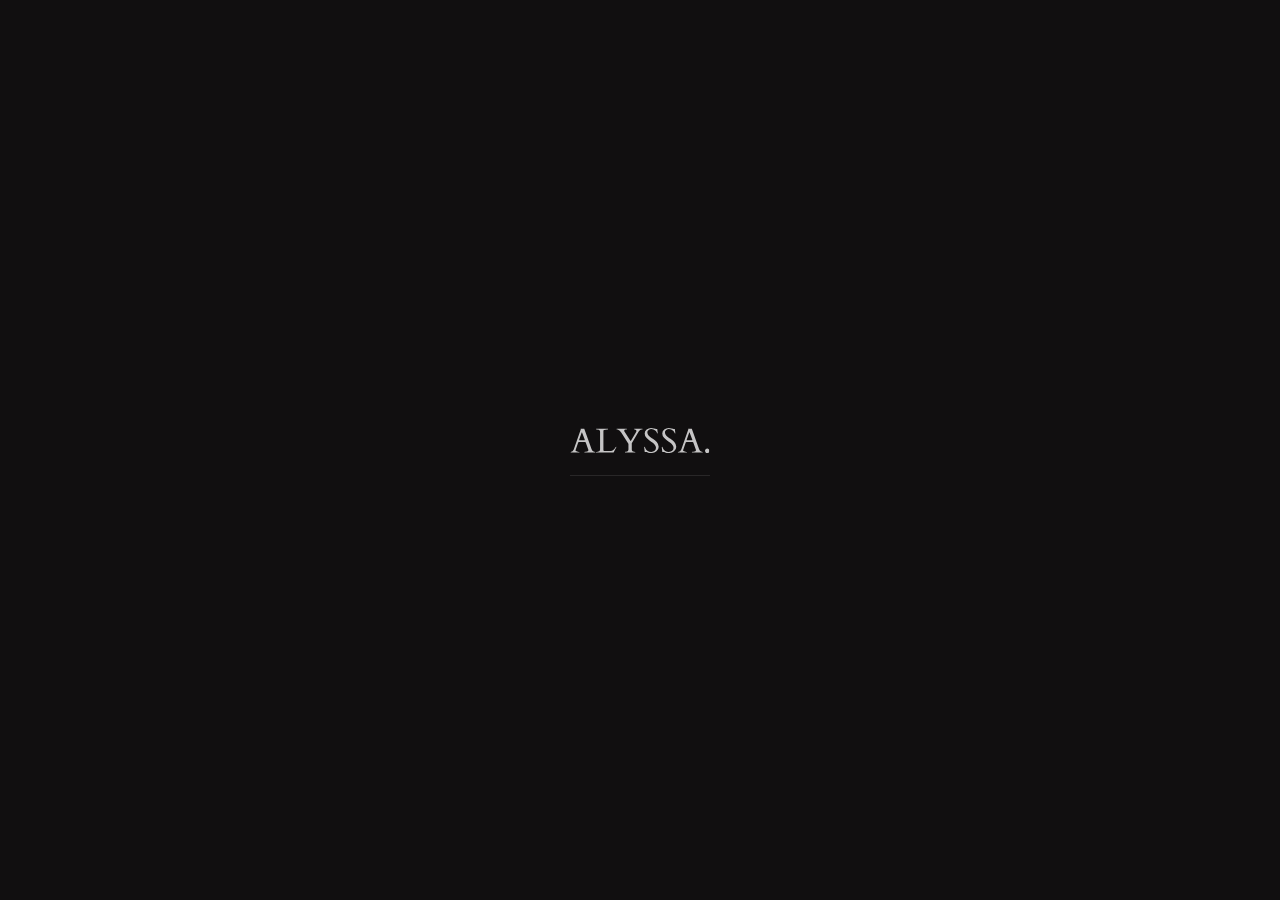
==== commit ac64f426: "testing capitalization error for images" ====
--- a/index.html
+++ b/index.html
@@ -117,19 +117,19 @@
                 <div class="swiper-wrapper">
 			        <!-- Image 1 -->
 			        <div class="swiper-slide">
-						<div class="cover-slider lazyload overlay--45" data-bg="photos/IMG_0432.png"><a class="swiper-slide__link" href="#"></a></div>
+						<div class="cover-slider lazyload overlay--45" data-bg="photos/IMG_0432.PNG"><a class="swiper-slide__link" href="#"></a></div>
 					</div>
 			        <!-- /Image 1 -->
 					
 			        <!-- Image 2 -->
 			        <div class="swiper-slide">
-						<div class="cover-slider lazyload overlay--45" data-bg="photos/IMG_0427.png"><a class="swiper-slide__link" href="#"></a></div>
+						<div class="cover-slider lazyload overlay--45" data-bg="photos/IMG_0427.PNG"><a class="swiper-slide__link" href="#"></a></div>
 					</div>
 			        <!-- /Image 2 -->
 					
 			        <!-- Image 3 -->
 			        <div class="swiper-slide">
-						<div class="cover-slider lazyload overlay--45" data-bg="photos/IMG_0463.png"><a class="swiper-slide__link" href="#"></a></div>
+						<div class="cover-slider lazyload overlay--45" data-bg="photos/IMG_0463.PNG"><a class="swiper-slide__link" href="#"></a></div>
 					</div>
 			        <!-- /Image 3 -->
 		        </div>
